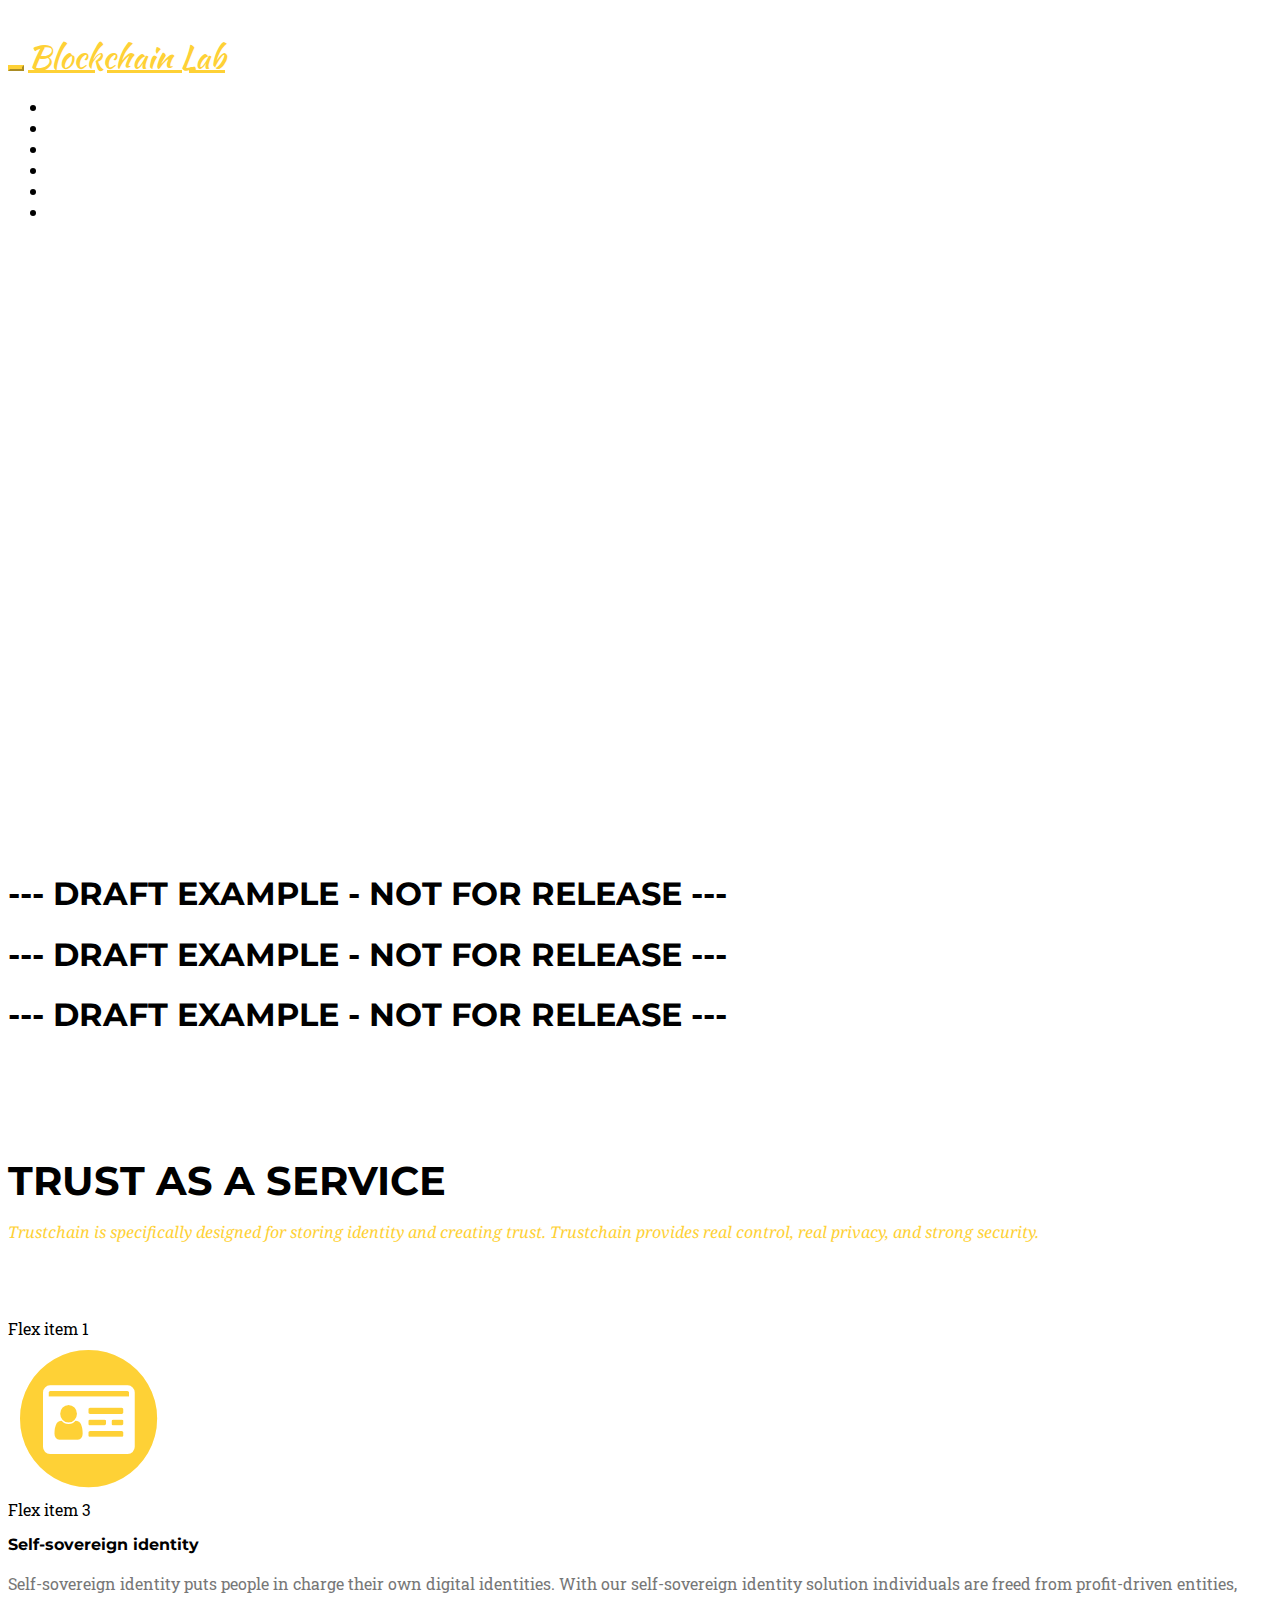
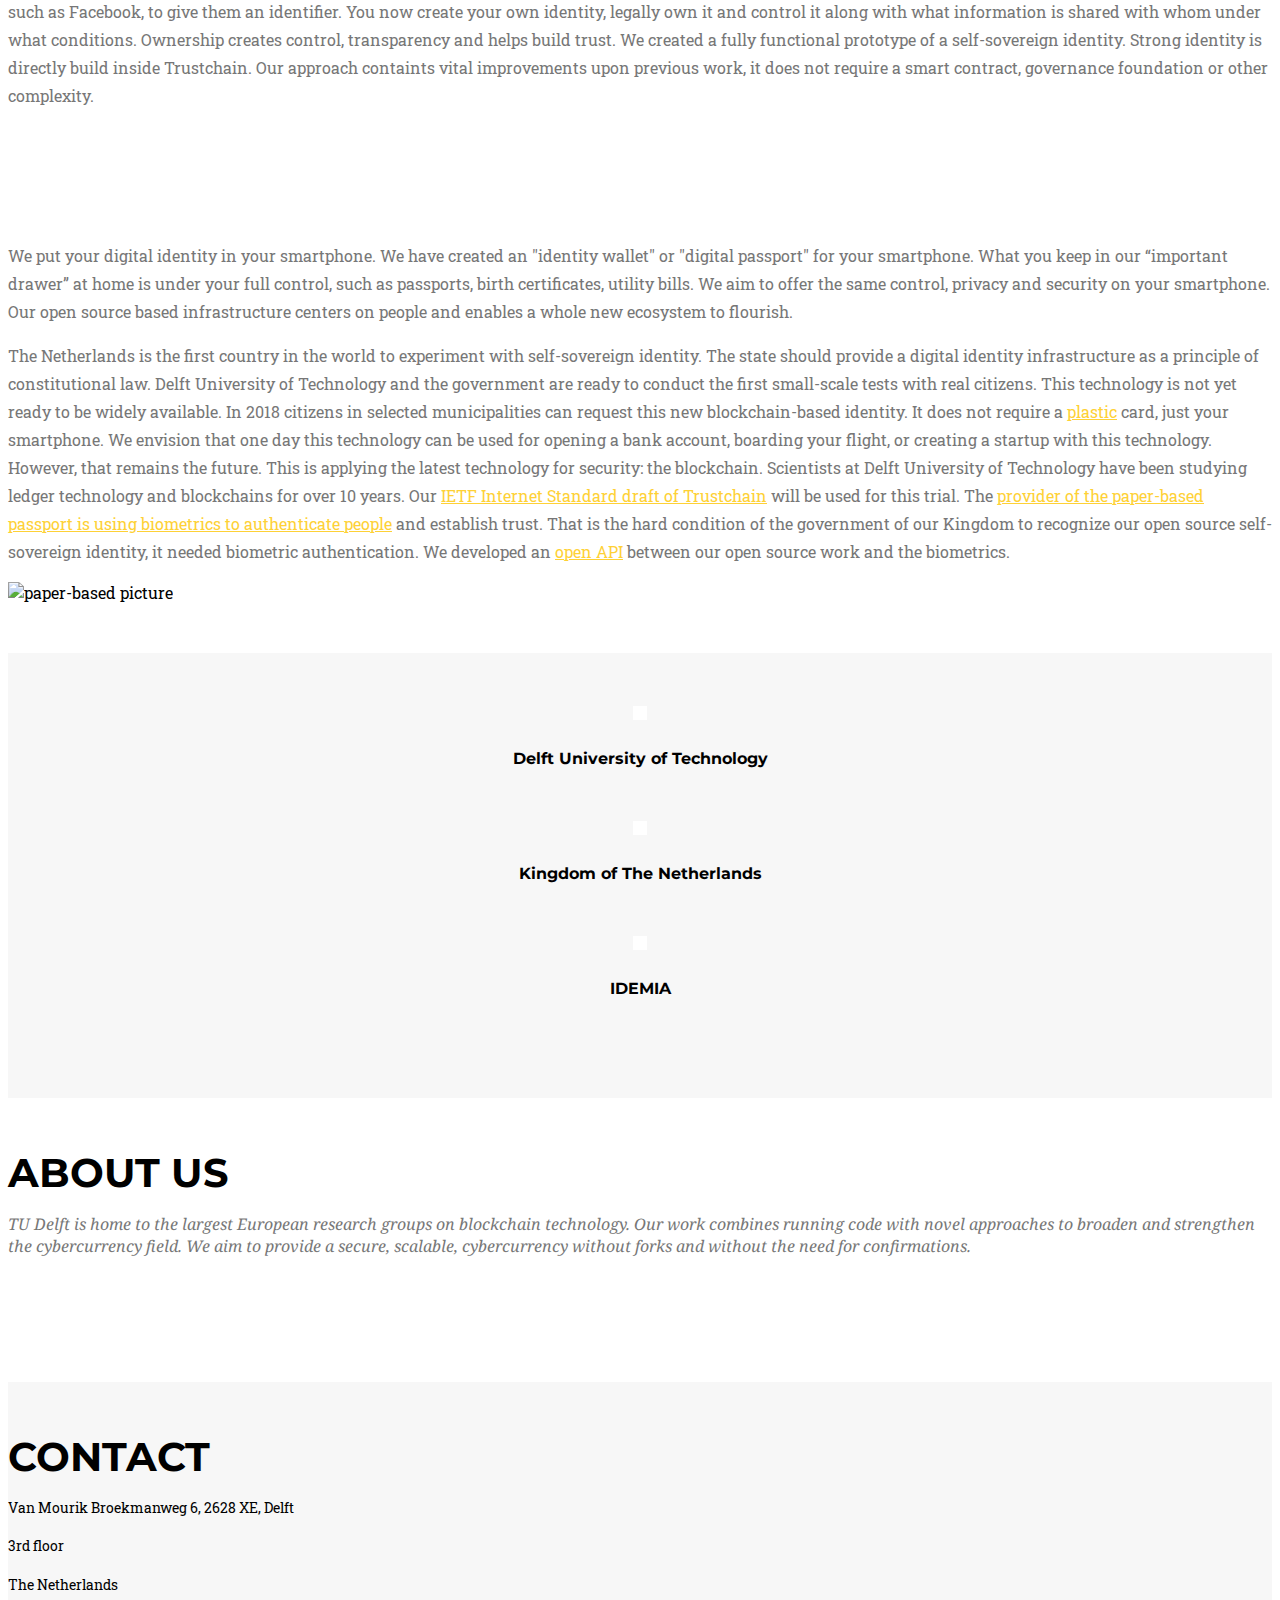
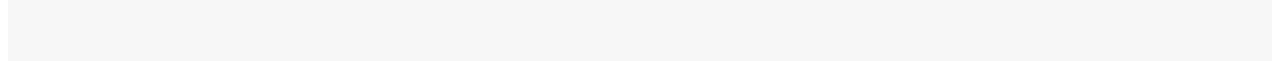
==== trust/index.html @ 20be43c3 "ID card" ====
<!DOCTYPE html>
<html lang="en">

<head>

    <meta charset="utf-8">
    <meta http-equiv="X-UA-Compatible" content="IE=edge">
    <meta name="viewport" content="width=device-width, initial-scale=1">
    <meta name="description" content="">
    <meta name="author" content="Johan Pouwelse" >

    <title>Blockchain-Lab</title>

    <!-- Bootstrap Core CSS -->
    <link href="../css/bootstrap.min.css" rel="stylesheet">

    <!-- Custom CSS -->
    <link href="../css/agency.css" rel="stylesheet">
    <link href="../css/custom.css" rel="stylesheet">

    <!-- Custom Fonts -->
    <!-- Manually upgraded to 4.6 by replacing /4.1.0/ -->
    <link href="http://maxcdn.bootstrapcdn.com/font-awesome/4.7.0/css/font-awesome.min.css" rel="stylesheet" type="text/css">
    <link href="http://fonts.googleapis.com/css?family=Montserrat:400,700" rel="stylesheet" type="text/css">
    <link href='http://fonts.googleapis.com/css?family=Kaushan+Script' rel='stylesheet' type='text/css'>
    <link href='http://fonts.googleapis.com/css?family=Droid+Serif:400,700,400italic,700italic' rel='stylesheet' type='text/css'>
    <link href='http://fonts.googleapis.com/css?family=Roboto+Slab:400,100,300,700' rel='stylesheet' type='text/css'>

    <!-- HTML5 Shim and Respond.js IE8 support of HTML5 elements and media queries -->
    <!-- WARNING: Respond.js doesn't work if you view the page via file:// -->
    <!--[if lt IE 9]>
        <script src="https://oss.maxcdn.com/libs/html5shiv/3.7.0/html5shiv.js"></script>
        <script src="https://oss.maxcdn.com/libs/respond.js/1.4.2/respond.min.js"></script>
    <![endif]-->

</head>

<body id="page-top" class="index">

    <!-- Navigation -->
    <nav class="navbar navbar-default navbar-fixed-top">
        <div class="container">
            <!-- Brand and toggle get grouped for better mobile display -->
            <div class="navbar-header page-scroll">
                <button type="button" class="navbar-toggle" data-toggle="collapse" data-target="#bs-example-navbar-collapse-1">
                    <span class="sr-only">Toggle navigation</span>
                    <span class="icon-bar"></span>
                    <span class="icon-bar"></span>
                    <span class="icon-bar"></span>
                </button>
                <a class="navbar-brand page-scroll" href="#page-top">Blockchain Lab</a>
            </div>

            <!-- Collect the nav links, forms, and other content for toggling -->
            <div class="collapse navbar-collapse" id="bs-example-navbar-collapse-1">
                <ul class="nav navbar-nav navbar-right">
                    <li class="hidden">
                        <a href="#page-top"></a>
                    </li>
                    <li>
                        <a class="page-scroll" href="#blockchain">Blockchain</a>
                    </li>
                    <li>
                        <a class="page-scroll" href="#aboutus">About Us</a>
                    </li>
                    <li>
                        <a class="page-scroll" href="#team">The Team</a>
                    </li>
                    <li>
                        <a class="page-scroll" href="#publications">Publications</a>
                    </li>
                    <li>
                        <a class="page-scroll" href="#contact">Contact</a>
                    </li>
                </ul>
            </div>
            <!-- /.navbar-collapse -->
        </div>
        <!-- /.container-fluid -->
    </nav>

    <!-- Header -->
    <header>
        <div class="container">
            <div class="intro-text">
                <div class="intro-heading">Blockchain Lab</div>
                <div class="intro-lead-in">Delft University of Technology, The Netherlands</div>
                <div class="intro-lead-in intro-lead-in-last">Established 29 August 2007</div>
            </div>
        </div>
    </header>

            <!-- About us Section -->
    <section id="aboutus">
        <div class="container">
            <div class="row">
                <div class="col-lg-12 text-center">
                   <h1 class="section-heading">--- DRAFT example - NOT FOR RELEASE ---</h1>
                   <h1 class="section-heading">--- DRAFT example - NOT FOR RELEASE ---</h1>
                   <h1 class="section-heading">--- DRAFT example - NOT FOR RELEASE ---</h1>  <!-- Because 3x is always better ! -->

                </div>
            </div>
        </div>
    </section>
    
    <!-- Services Section -->
    <section id="identity">
        <div class="container">
            <div class="row">
                <div class="col-lg-12 text-center">
                    <h2 class="section-heading">Trust as a service</h2>
                    <h3 class="section-subheading text-primary">Trustchain is specifically designed for storing identity and creating trust. Trustchain provides real control, real privacy, and strong security. </h3>
                </div>
            </div>
            <div class="row text-center">
                <div class="col-md-6">
                    <div class="d-flex flex-column">
                        <div class="p-2">Flex item 1</div>
                                            <span class="fa-stack fa-5x">
                                                 <i class="fa fa-circle fa-stack-2x text-primary"></i>
                                                 <i class="fa fa-id-card fa-stack-1x fa-inverse"></i>
                                            </span>
                        <div class="p-2">Flex item 3</div>
                    </div>
                </div>
                <div class="col-md-6">
                    <h4 class="service-heading">Self-sovereign identity</h4>
                    <p class="large text-muted">
                           Self-sovereign identity puts people in charge their own digital identities. With our self-sovereign identity solution individuals are freed from profit-driven entities, such as Facebook, to give them an identifier. You now create your own identity, legally own it and control it along with what information is shared with whom under what conditions. Ownership creates control, transparency and helps build trust. We created a fully functional prototype of a self-sovereign identity. Strong identity is directly build inside Trustchain. Our approach containts vital improvements upon previous work, it does not require a smart contract, governance foundation or other complexity.
                    </p>
                </div>
            </div>
        </div>
    </section>

    <!-- Main story Section -->
    <section id="aboutus">
        <div class="container">
            <div class="row">
                <div class="col-lg-12 text-center">
                   <div class="col-lg-12 text-center">
                       <p class="large text-muted">We put your digital identity in your smartphone. We have created an "identity wallet" or "digital passport" for your smartphone. What you keep in our “important drawer” at home is under your full control, such as passports, birth certificates, utility bills. We aim to offer the same control, privacy and security on your smartphone. Our open source based infrastructure centers on people and enables a whole new ecosystem to flourish.</p>
                       <p class="large text-muted">
                           The Netherlands is the first country in the world to experiment with self-sovereign identity.
                           The state should provide a digital identity infrastructure as a principle of constitutional law.
                           Delft University of Technology and the government are ready to conduct the first small-scale tests with real citizens.
                           This technology is not yet ready to be widely available. In 2018 citizens in selected municipalities can request this new blockchain-based identity. It does not require a <a href="https://en.wikipedia.org/wiki/Estonian_ID_card">plastic</a> card, just your smartphone. We envision that one day this technology can be used for opening a bank account, boarding your flight, or creating a startup with this technology. However, that remains the future.
                           
                            This is applying the latest technology for security: the blockchain. Scientists at Delft University of Technology have been studying ledger technology and blockchains for over 10 years. Our <a href="https://tools.ietf.org/id/draft-pouwelse-trustchain-00.html">IETF Internet Standard draft of Trustchain</a> will be used for this trial.<!-- Too much tech details.. ! -->
                            
                            The <a href="https://www.morpho.com/en/country/morpho-netherlands">provider of the paper-based passport is using biometrics to authenticate people</a> and establish trust. That is the hard condition of the government of our Kingdom to recognize our open source self-sovereign identity, it needed biometric authentication. We developed an <a href="https://github.com/Tribler/py-ipv8/issues/74">open API</a> between our open source work and the biometrics.
                            </p>
                      <div class="col-lg-12 text-center">
                          <img class="img-responsive img-centered" src="../img/passport_demo.png" alt="paper-based picture">
                      </div>                       
                   </div>
                </div>
            </div>
        </div>
    </section>

        <!-- logo Section -->
    <section id="team" class="bg-light-gray">
        <div class="container">
             <div class="row">
                <div class="col-sm-4">
                    <div class="team-member">
                        <img src="https://d1rkab7tlqy5f1.cloudfront.net/Websections/TU%20Delft%20Huisstijl/TU_Delft_logo_RGB.png" class="img-responsive" width="100%" alt="">
                        <h4>Delft University of Technology</h4>
                    </div>
                </div>
                <div class="col-sm-4">
                    <div class="team-member">
                        <img src="https://www.government.nl/binaries/content/gallery/government/channel-afbeeldingen/logos/logo-ro-eng.svg" class="img-responsive" width="100%" alt="">
                        <h4>Kingdom of The Netherlands</h4>
                    </div>
                </div>
                <div class="col-sm-4">
                    <div class="team-member">
                        <img src="https://www.morpho.com/sites/morpho/files/idemia-logo.png" class="img-responsive" width="100%" alt="">
                        <h4>IDEMIA</h4>
                    </div>
                </div>
            </div>
        </div>
    </section>        
    <!-- Services Section -->
    <section id="blockchain">
        <div class="container">
            <div class="row">
                <div class="col-lg-12 text-center">
                    <h2 class="section-heading">About us</h2>
                    <h3 class="section-subheading text-muted">TU Delft is home to the largest European research groups on blockchain technology. 
                    Our work combines running code with novel approaches to broaden and strengthen the cybercurrency field.
                    We aim to provide a secure, scalable, cybercurrency without forks and without the need for confirmations. </h3>
                </div>
            </div>
        </div>
    </section>


    <section id="contact" class="bg-light-gray">
        <div class="container">
            <div class="row">
                <div class="col-lg-12 text-center">
                    <h2 class="section-heading">Contact</h2>
                    <p>Van Mourik Broekmanweg 6, 2628 XE, Delft</p>
                    <p>3rd floor</p>
                    <p>The Netherlands</p>
                    <!--<h3 class="section-subheading text-muted">The following people support the Blockchain Lab.</h3> -->
                </div>
            </div>
        </div>
    </section>

</body>

</html>
---- css/agency.css ----
/*!
 * Agency v0.0.1 (http://startbootstrap.com)
 * Copyright 2014 Start Bootstrap
 * Licensed under Apache 2.0 (https://github.com/IronSummitMedia/startbootstrap/blob/gh-pages/LICENSE)
 */

body {
  overflow-x: hidden;
  font-family: "Roboto Slab", "Helvetica Neue", Helvetica, Arial, sans-serif;
}
.text-muted {
  color: #777777;
}
.text-primary {
  color: #fed136;
}
p {
  font-size: 14px;
  line-height: 1.75;
}
p.large {
  font-size: 16px;
}
a,
a:hover,
a:focus,
a:active,
a.active {
  outline: none;
}
a {
  color: #fed136;
}
a:hover,
a:focus,
a:active,
a.active {
  color: #fec503;
}
h1,
h2,
h3,
h4,
h5,
h6 {
  font-family: "Montserrat", "Helvetica Neue", Helvetica, Arial, sans-serif;
  text-transform: uppercase;
  font-weight: 700;
}
.img-centered {
  margin: 0 auto;
}
.bg-light-gray {
  background-color: #f7f7f7;
}
.bg-darkest-gray {
  background-color: #222222;
}
.btn-primary {
  color: #ffffff;
  background-color: #fed136;
  border-color: #fed136;
  font-family: "Montserrat", "Helvetica Neue", Helvetica, Arial, sans-serif;
  text-transform: uppercase;
  font-weight: 700;
}
.btn-primary:hover,
.btn-primary:focus,
.btn-primary:active,
.btn-primary.active,
.open .dropdown-toggle.btn-primary {
  color: #ffffff;
  background-color: #fec503;
  border-color: #f6bf01;
}
.btn-primary:active,
.btn-primary.active,
.open .dropdown-toggle.btn-primary {
  background-image: none;
}
.btn-primary.disabled,
.btn-primary[disabled],
fieldset[disabled] .btn-primary,
.btn-primary.disabled:hover,
.btn-primary[disabled]:hover,
fieldset[disabled] .btn-primary:hover,
.btn-primary.disabled:focus,
.btn-primary[disabled]:focus,
fieldset[disabled] .btn-primary:focus,
.btn-primary.disabled:active,
.btn-primary[disabled]:active,
fieldset[disabled] .btn-primary:active,
.btn-primary.disabled.active,
.btn-primary[disabled].active,
fieldset[disabled] .btn-primary.active {
  background-color: #fed136;
  border-color: #fed136;
}
.btn-primary .badge {
  color: #fed136;
  background-color: #ffffff;
}
.btn-xl {
  color: #ffffff;
  background-color: #fed136;
  border-color: #fed136;
  font-family: "Montserrat", "Helvetica Neue", Helvetica, Arial, sans-serif;
  text-transform: uppercase;
  font-weight: 700;
  border-radius: 3px;
  font-size: 18px;
  padding: 20px 40px;
}
.btn-xl:hover,
.btn-xl:focus,
.btn-xl:active,
.btn-xl.active,
.open .dropdown-toggle.btn-xl {
  color: #ffffff;
  background-color: #fec503;
  border-color: #f6bf01;
}
.btn-xl:active,
.btn-xl.active,
.open .dropdown-toggle.btn-xl {
  background-image: none;
}
.btn-xl.disabled,
.btn-xl[disabled],
fieldset[disabled] .btn-xl,
.btn-xl.disabled:hover,
.btn-xl[disabled]:hover,
fieldset[disabled] .btn-xl:hover,
.btn-xl.disabled:focus,
.btn-xl[disabled]:focus,
fieldset[disabled] .btn-xl:focus,
.btn-xl.disabled:active,
.btn-xl[disabled]:active,
fieldset[disabled] .btn-xl:active,
.btn-xl.disabled.active,
.btn-xl[disabled].active,
fieldset[disabled] .btn-xl.active {
  background-color: #fed136;
  border-color: #fed136;
}
.btn-xl .badge {
  color: #fed136;
  background-color: #ffffff;
}
.navbar-default {
  background-color: #222222;
  border-color: transparent;
}
.navbar-default .navbar-brand {
  color: #fed136;
  font-family: "Kaushan Script", "Helvetica Neue", Helvetica, Arial, cursive;
}
.navbar-default .navbar-brand:hover,
.navbar-default .navbar-brand:focus,
.navbar-default .navbar-brand:active,
.navbar-default .navbar-brand.active {
  color: #fec503;
}
.navbar-default .navbar-collapse {
  border-color: rgba(255, 255, 255, 0.02);
}
.navbar-default .navbar-toggle {
  background-color: #fed136;
  border-color: #fed136;
}
.navbar-default .navbar-toggle .icon-bar {
  background-color: white;
}
.navbar-default .navbar-toggle:hover,
.navbar-default .navbar-toggle:focus {
  background-color: #fed136;
}
.navbar-default .nav li a {
  font-family: "Montserrat", "Helvetica Neue", Helvetica, Arial, sans-serif;
  text-transform: uppercase;
  font-weight: 400;
  letter-spacing: 1px;
  color: white;
}
.navbar-default .nav li a:hover,
.navbar-default .nav li a:focus {
  color: #fed136;
  outline: none;
}
.navbar-default .navbar-nav > .active > a {
  border-radius: 0;
  color: white;
  background-color: #fed136;
}
.navbar-default .navbar-nav > .active > a:hover,
.navbar-default .navbar-nav > .active > a:focus {
  color: white;
  background-color: #fec503;
}
@media (min-width: 768px) {
  .navbar-default {
    background-color: transparent;
    padding: 25px 0;
    -webkit-transition: padding 0.3s;
    -moz-transition: padding 0.3s;
    transition: padding 0.3s;
    border: none;
  }
  .navbar-default .navbar-brand {
    font-size: 2em;
    -webkit-transition: all 0.3s;
    -moz-transition: all 0.3s;
    transition: all 0.3s;
  }
  .navbar-default .navbar-nav > .active > a {
    border-radius: 3px;
  }
  .navbar-default.navbar-shrink {
    background-color: #222222;
    padding: 10px 0;
  }
  .navbar-default.navbar-shrink .navbar-brand {
    font-size: 1.5em;
  }
}
header {
  background-image: url('../img/header-bg.jpg');
  background-repeat: none;
  background-attachment: scroll;
  background-position: center center;
  -webkit-background-size: cover;
  -moz-background-size: cover;
  background-size: cover;
  -o-background-size: cover;
  text-align: center;
  color: white;
/*!  Bang, just hardcode it for now at 540px */
  height: 540px;
}
header .intro-text {
  padding-top: 100px;
  padding-bottom: 50px;
}
header .intro-text .intro-lead-in {
  font-family: "Droid Serif", "Helvetica Neue", Helvetica, Arial, sans-serif;
  font-style: italic;
  font-size: 22px;
  line-height: 22px;
  margin-bottom: 25px;
}
header .intro-text .intro-heading {
  font-family: "Montserrat", "Helvetica Neue", Helvetica, Arial, sans-serif;
  text-transform: uppercase;
  font-weight: 700;
  font-size: 50px;
  line-height: 50px;
  margin-bottom: 25px;
}
@media (min-width: 768px) {
  header .intro-text {
    padding-top: 300px;
    padding-bottom: 200px;
  }
  header .intro-text .intro-lead-in {
    font-family: "Droid Serif", "Helvetica Neue", Helvetica, Arial, sans-serif;
    font-style: italic;
    font-size: 40px;
    line-height: 40px;
    margin-bottom: 25px;
  }
  header .intro-text .intro-heading {
    font-family: "Montserrat", "Helvetica Neue", Helvetica, Arial, sans-serif;
    text-transform: uppercase;
    font-weight: 700;
    font-size: 75px;
    line-height: 75px;
    margin-bottom: 50px;
  }
}
section {
  padding: 100px 0;
}
section h2.section-heading {
  font-size: 40px;
  margin-top: 0;
  margin-bottom: 15px;
}
section h3.section-subheading {
  font-size: 16px;
  font-family: "Droid Serif", "Helvetica Neue", Helvetica, Arial, sans-serif;
  text-transform: none;
  font-style: italic;
  font-weight: 400;
  margin-bottom: 75px;
}
@media (min-width: 768px) {
  section {
    padding: 150px 0;
  }
}
.service-heading {
  margin: 15px 0;
  text-transform: none;
}
#portfolio .portfolio-item {
  margin: 0 0 15px;
  right: 0;
}
#portfolio .portfolio-item .portfolio-link {
  display: block;
  position: relative;
  max-width: 400px;
  margin: 0 auto;
}
#portfolio .portfolio-item .portfolio-link .portfolio-hover {
  background: rgba(254, 209, 54, 0.9);
  position: absolute;
  width: 100%;
  height: 100%;
  opacity: 0;
  transition: all ease 0.5s;
  -webkit-transition: all ease 0.5s;
  -moz-transition: all ease 0.5s;
}
#portfolio .portfolio-item .portfolio-link .portfolio-hover:hover {
  opacity: 1;
}
#portfolio .portfolio-item .portfolio-link .portfolio-hover .portfolio-hover-content {
  position: absolute;
  width: 100%;
  height: 20px;
  font-size: 20px;
  text-align: center;
  top: 50%;
  margin-top: -12px;
  color: white;
}
#portfolio .portfolio-item .portfolio-link .portfolio-hover .portfolio-hover-content i {
  margin-top: -12px;
}
#portfolio .portfolio-item .portfolio-link .portfolio-hover .portfolio-hover-content h3,
#portfolio .portfolio-item .portfolio-link .portfolio-hover .portfolio-hover-content h4 {
  margin: 0;
}
#portfolio .portfolio-item .portfolio-caption {
  max-width: 400px;
  margin: 0 auto;
  background-color: white;
  text-align: center;
  padding: 25px;
}
#portfolio .portfolio-item .portfolio-caption h4 {
  text-transform: none;
  margin: 0;
}
#portfolio .portfolio-item .portfolio-caption p {
  font-family: "Droid Serif", "Helvetica Neue", Helvetica, Arial, sans-serif;
  font-style: italic;
  font-size: 16px;
  margin: 0;
}
#portfolio * {
  z-index: 2;
}
@media (min-width: 767px) {
  #portfolio .portfolio-item {
    margin: 0 0 30px;
  }
}
.timeline {
  list-style: none;
  padding: 0;
  position: relative;
}
.timeline:before {
  top: 0;
  bottom: 0;
  position: absolute;
  content: "";
  width: 2px;
  background-color: #f1f1f1;
  left: 40px;
  margin-left: -1.5px;
}
.timeline > li {
  margin-bottom: 50px;
  position: relative;
  min-height: 50px;
}
.timeline > li:before,
.timeline > li:after {
  content: " ";
  display: table;
}
.timeline > li:after {
  clear: both;
}
.timeline > li .timeline-panel {
  width: 100%;
  float: right;
  padding: 0 20px 0 100px;
  position: relative;
  text-align: left;
}
.timeline > li .timeline-panel:before {
  border-left-width: 0;
  border-right-width: 15px;
  left: -15px;
  right: auto;
}
.timeline > li .timeline-panel:after {
  border-left-width: 0;
  border-right-width: 14px;
  left: -14px;
  right: auto;
}
.timeline > li .timeline-image {
  left: 0;
  margin-left: 0;
  width: 80px;
  height: 80px;
  position: absolute;
  z-index: 100;
  background-color: #fed136;
  color: white;
  border-radius: 100%;
  border: 7px solid #f1f1f1;
  text-align: center;
}
.timeline > li .timeline-image h4 {
  font-size: 10px;
  margin-top: 12px;
  line-height: 14px;
}
.timeline > li.timeline-inverted > .timeline-panel {
  float: right;
  text-align: left;
  padding: 0 20px 0 100px;
}
.timeline > li.timeline-inverted > .timeline-panel:before {
  border-left-width: 0;
  border-right-width: 15px;
  left: -15px;
  right: auto;
}
.timeline > li.timeline-inverted > .timeline-panel:after {
  border-left-width: 0;
  border-right-width: 14px;
  left: -14px;
  right: auto;
}
.timeline > li:last-child {
  margin-bottom: 0;
}
.timeline .timeline-heading h4 {
  margin-top: 0;
  color: inherit;
}
.timeline .timeline-heading h4.subheading {
  text-transform: none;
}
.timeline .timeline-body > p,
.timeline .timeline-body > ul {
  margin-bottom: 0;
}
@media (min-width: 768px) {
  .timeline:before {
    left: 50%;
  }
  .timeline > li {
    margin-bottom: 100px;
    min-height: 100px;
  }
  .timeline > li .timeline-panel {
    width: 41%;
    float: left;
    padding: 0 20px 20px 30px;
    text-align: right;
  }
  .timeline > li .timeline-image {
    width: 100px;
    height: 100px;
    left: 50%;
    margin-left: -50px;
  }
  .timeline > li .timeline-image h4 {
    font-size: 13px;
    margin-top: 16px;
    line-height: 18px;
  }
  .timeline > li.timeline-inverted > .timeline-panel {
    float: right;
    text-align: left;
    padding: 0 30px 20px 20px;
  }
}
@media (min-width: 992px) {
  .timeline > li {
    min-height: 150px;
  }
  .timeline > li .timeline-panel {
    padding: 0 20px 20px;
  }
  .timeline > li .timeline-image {
    width: 150px;
    height: 150px;
    margin-left: -75px;
  }
  .timeline > li .timeline-image h4 {
    font-size: 18px;
    margin-top: 30px;
    line-height: 26px;
  }
  .timeline > li.timeline-inverted > .timeline-panel {
    padding: 0 20px 20px;
  }
}
@media (min-width: 1200px) {
  .timeline > li {
    min-height: 170px;
  }
  .timeline > li .timeline-panel {
    padding: 0 20px 20px 100px;
  }
  .timeline > li .timeline-image {
    width: 170px;
    height: 170px;
    margin-left: -85px;
  }
  .timeline > li .timeline-image h4 {
    margin-top: 40px;
  }
  .timeline > li.timeline-inverted > .timeline-panel {
    padding: 0 100px 20px 20px;
  }
}
.team-member {
  text-align: center;
  margin-bottom: 50px;
}
.team-member img {
  margin: 0 auto;
  border: 7px solid white;
}
.team-member h4 {
  margin-top: 25px;
  margin-bottom: 0;
  text-transform: none;
}
.team-member p {
  margin-top: 0;
}
aside.clients img {
  margin: 50px auto;
}
section#contact .form-group {
  margin-bottom: 25px;
}
section#contact .form-group input,
section#contact .form-group textarea {
  padding: 20px;
}
section#contact .form-group input.form-control {
  height: auto;
}
section#contact .form-group textarea.form-control {
  height: 236px;
}
section#contact .form-control:focus {
  border-color: #fed136;
  box-shadow: none;
}
section#contact ::-webkit-input-placeholder {
  font-family: "Montserrat", "Helvetica Neue", Helvetica, Arial, sans-serif;
  text-transform: uppercase;
  font-weight: 700;
  color: #bbbbbb;
}
section#contact :-moz-placeholder {
  /* Firefox 18- */
  font-family: "Montserrat", "Helvetica Neue", Helvetica, Arial, sans-serif;
  text-transform: uppercase;
  font-weight: 700;
  color: #bbbbbb;
}
section#contact ::-moz-placeholder {
  /* Firefox 19+ */
  font-family: "Montserrat", "Helvetica Neue", Helvetica, Arial, sans-serif;
  text-transform: uppercase;
  font-weight: 700;
  color: #bbbbbb;
}
section#contact :-ms-input-placeholder {
  font-family: "Montserrat", "Helvetica Neue", Helvetica, Arial, sans-serif;
  text-transform: uppercase;
  font-weight: 700;
  color: #bbbbbb;
}
section#contact .text-danger {
  color: #e74c3c;
}
footer {
  padding: 25px 0;
  text-align: center;
}
footer span.copyright {
  line-height: 40px;
  font-family: "Montserrat", "Helvetica Neue", Helvetica, Arial, sans-serif;
  text-transform: uppercase;
  text-transform: none;
}
footer ul.quicklinks {
  margin-bottom: 0;
  line-height: 40px;
  font-family: "Montserrat", "Helvetica Neue", Helvetica, Arial, sans-serif;
  text-transform: uppercase;
  text-transform: none;
}
ul.social-buttons {
  margin-bottom: 0;
}
ul.social-buttons li a {
  display: block;
  background-color: #222222;
  height: 40px;
  width: 40px;
  border-radius: 100%;
  font-size: 20px;
  line-height: 40px;
  color: white;
  outline: none;
  -webkit-transition: all 0.3s;
  -moz-transition: all 0.3s;
  transition: all 0.3s;
}
ul.social-buttons li a:hover,
ul.social-buttons li a:focus,
ul.social-buttons li a:active {
  background-color: #fed136;
}
.btn:focus,
.btn:active,
.btn.active,
.btn:active:focus {
  outline: none;
}
.portfolio-modal .modal-content {
  border-radius: 0;
  background-clip: border-box;
  -webkit-box-shadow: none;
  box-shadow: none;
  border: none;
  min-height: 100%;
  padding: 100px 0;
  text-align: center;
}
.portfolio-modal .modal-content h2 {
  margin-bottom: 15px;
  font-size: 3em;
}
.portfolio-modal .modal-content p {
  margin-bottom: 30px;
}
.portfolio-modal .modal-content p.item-intro {
  margin: 20px 0 30px;
  font-family: "Droid Serif", "Helvetica Neue", Helvetica, Arial, sans-serif;
  font-style: italic;
  font-size: 16px;
}
.portfolio-modal .modal-content ul.list-inline {
  margin-bottom: 30px;
  margin-top: 0;
}
.portfolio-modal .modal-content img {
  margin-bottom: 30px;
}
.portfolio-modal .close-modal {
  position: absolute;
  width: 75px;
  height: 75px;
  background-color: transparent;
  top: 25px;
  right: 25px;
  cursor: pointer;
}
.portfolio-modal .close-modal:hover {
  opacity: 0.3;
}
.portfolio-modal .close-modal .lr {
  height: 75px;
  width: 1px;
  margin-left: 35px;
  background-color: #222222;
  transform: rotate(45deg);
  -ms-transform: rotate(45deg);
  /* IE 9 */
  -webkit-transform: rotate(45deg);
  /* Safari and Chrome */
  z-index: 1051;
}
.portfolio-modal .close-modal .lr .rl {
  height: 75px;
  width: 1px;
  background-color: #222222;
  transform: rotate(90deg);
  -ms-transform: rotate(90deg);
  /* IE 9 */
  -webkit-transform: rotate(90deg);
  /* Safari and Chrome */
  z-index: 1052;
}
::-moz-selection {
  text-shadow: none;
  background: #fed136;
}
::selection {
  text-shadow: none;
  background: #fed136;
}
img::selection {
  background: transparent;
}
img::-moz-selection {
  background: transparent;
}
body {
  webkit-tap-highlight-color: #fed136;
}
---- css/custom.css ----
section {
    padding-top: 50px;
    padding-bottom: 50px;
}
#team h2 {
    margin-top: 30px;
    margin-bottom: 50px;
}
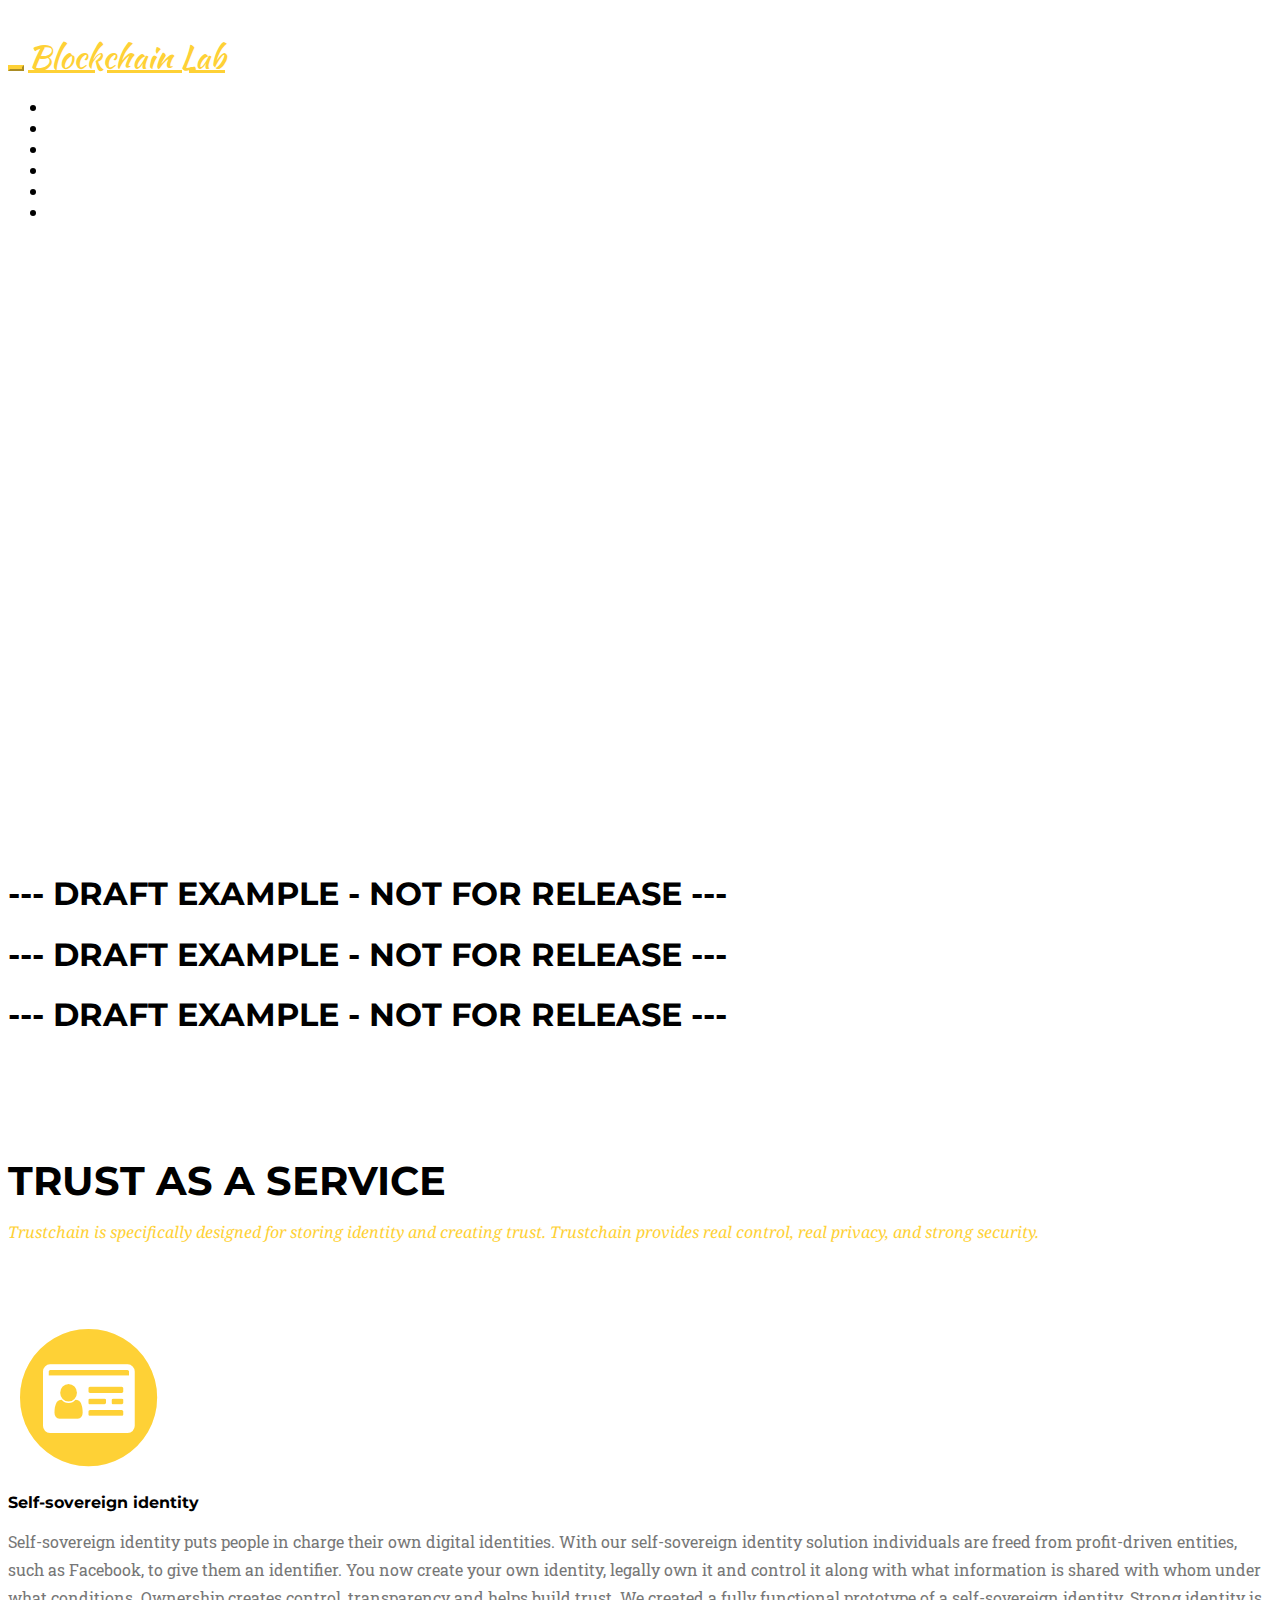
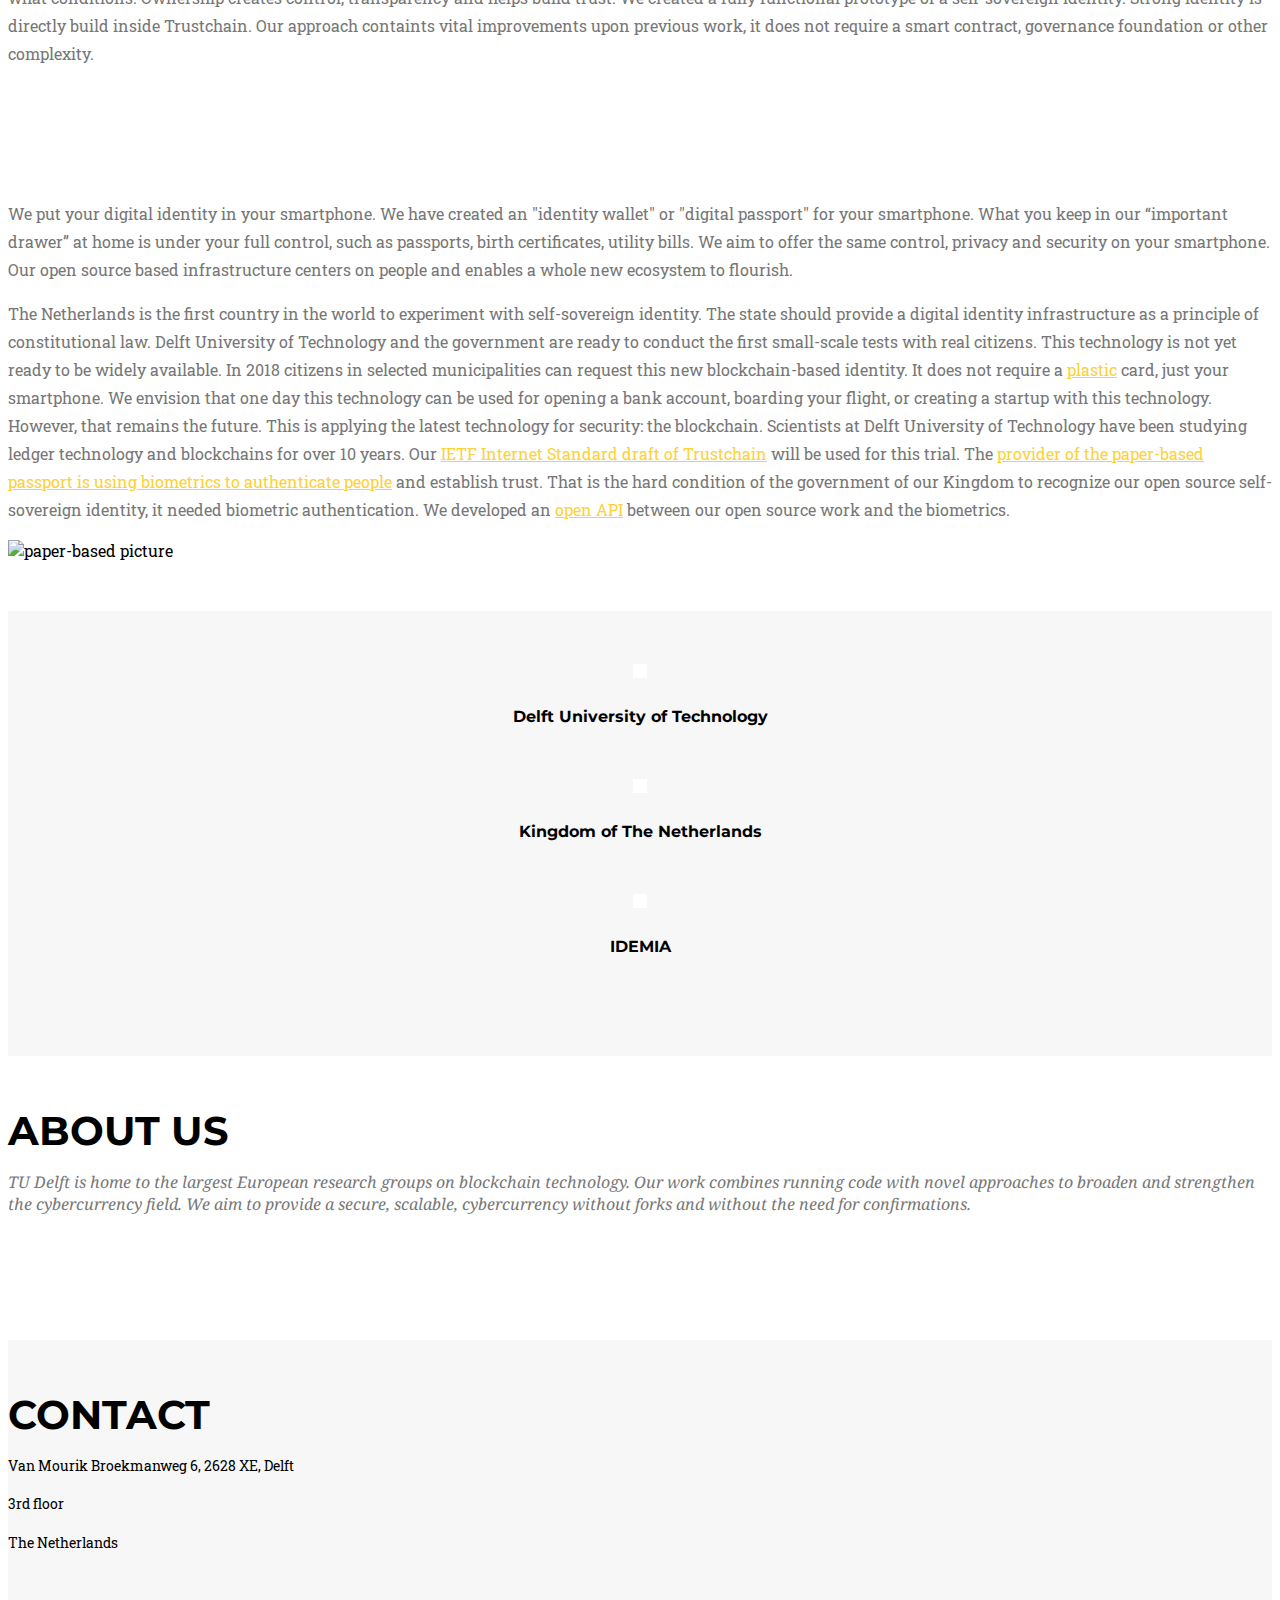
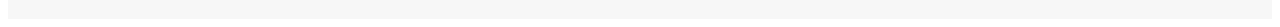
==== commit 5d936343: "centered" ====
--- a/trust/index.html
+++ b/trust/index.html
@@ -116,13 +116,11 @@
             </div>
             <div class="row text-center">
                 <div class="col-md-6">
-                    <div class="d-flex flex-column">
-                        <div class="p-2">Flex item 1</div>
+                    <div class="d-flex flex-column align-items-center">
                                             <span class="fa-stack fa-5x">
                                                  <i class="fa fa-circle fa-stack-2x text-primary"></i>
                                                  <i class="fa fa-id-card fa-stack-1x fa-inverse"></i>
                                             </span>
-                        <div class="p-2">Flex item 3</div>
                     </div>
                 </div>
                 <div class="col-md-6">
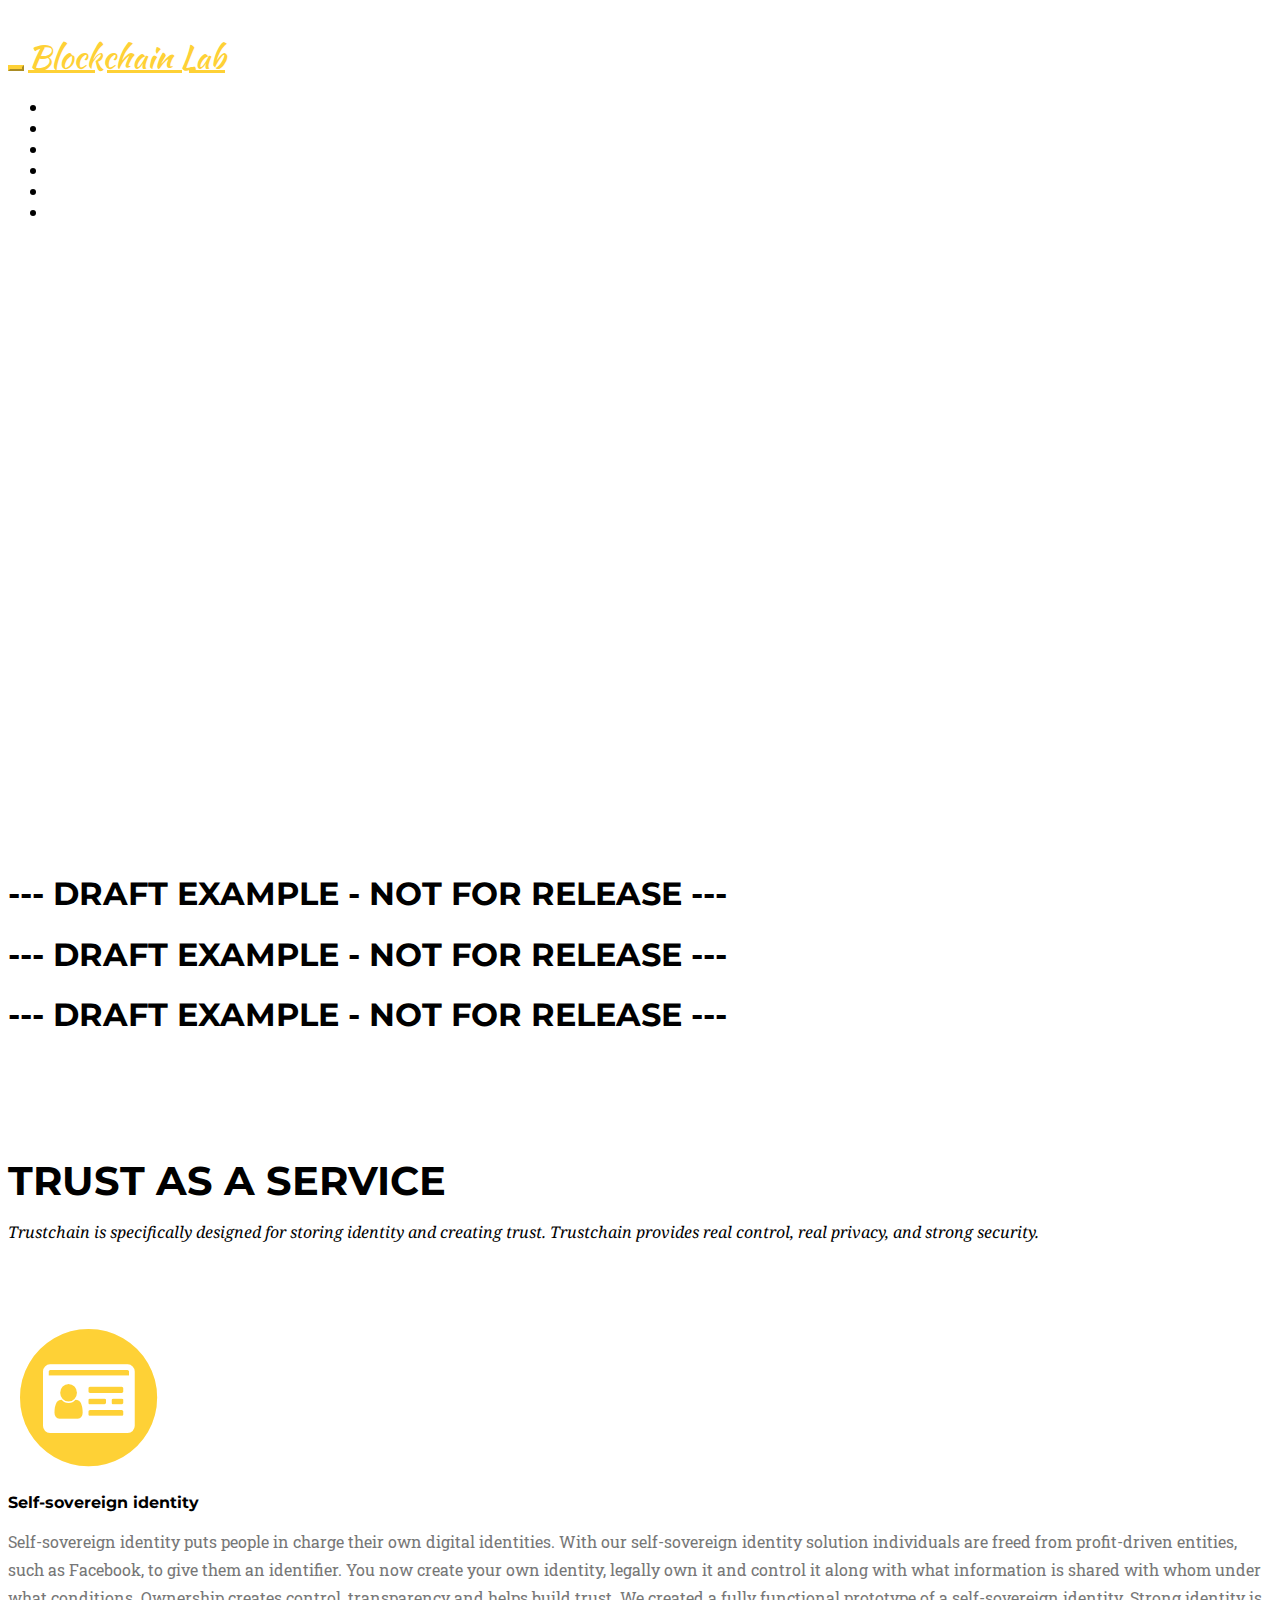
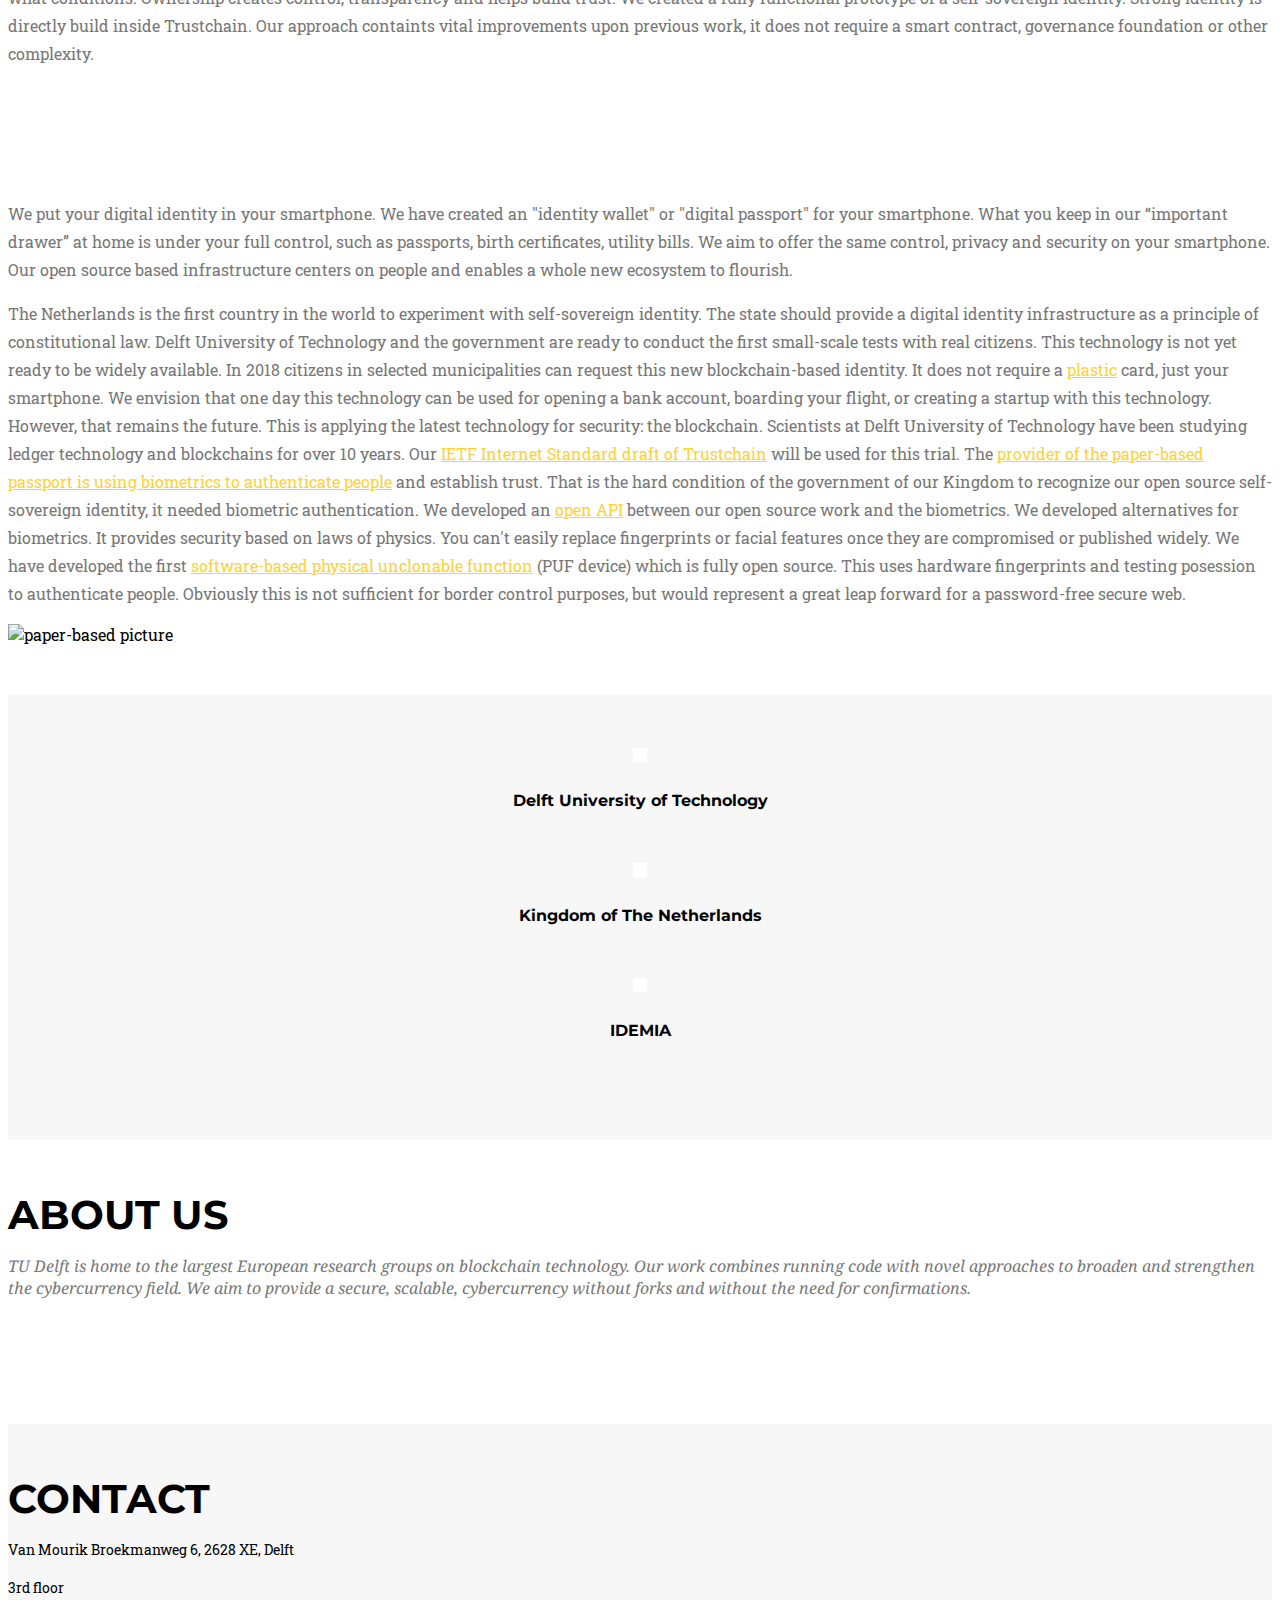
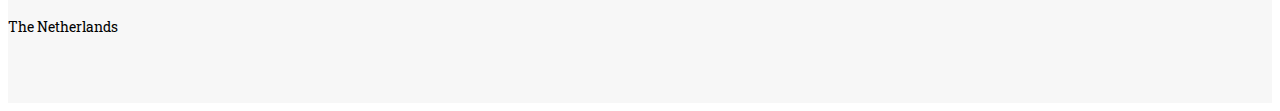
==== commit 13908abd: "Update index.html" ====
--- a/trust/index.html
+++ b/trust/index.html
@@ -10,7 +10,7 @@
     <meta name="description" content="">
     <meta name="author" content="Johan Pouwelse" >
 
-    <title>Blockchain-Lab</title>
+    <title>Blockchain-based identity with government support</title>
 
     <!-- Bootstrap Core CSS -->
     <link href="../css/bootstrap.min.css" rel="stylesheet">
@@ -20,7 +20,7 @@
     <link href="../css/custom.css" rel="stylesheet">
 
     <!-- Custom Fonts -->
-    <!-- Manually upgraded to 4.6 by replacing /4.1.0/ -->
+    <!-- Manually upgraded to 4.7 by replacing /4.1.0/ -->
     <link href="http://maxcdn.bootstrapcdn.com/font-awesome/4.7.0/css/font-awesome.min.css" rel="stylesheet" type="text/css">
     <link href="http://fonts.googleapis.com/css?family=Montserrat:400,700" rel="stylesheet" type="text/css">
     <link href='http://fonts.googleapis.com/css?family=Kaushan+Script' rel='stylesheet' type='text/css'>
@@ -111,17 +111,17 @@
             <div class="row">
                 <div class="col-lg-12 text-center">
                     <h2 class="section-heading">Trust as a service</h2>
-                    <h3 class="section-subheading text-primary">Trustchain is specifically designed for storing identity and creating trust. Trustchain provides real control, real privacy, and strong security. </h3>
-                </div>
-            </div>
-            <div class="row text-center">
+                    <h3 class="section-subheading text-danger">Trustchain is specifically designed for storing identity and creating trust. Trustchain provides real control, real privacy, and strong security. </h3>
+                </div>
+            </div>
+            <div class="row row-eq-height">
                 <div class="col-md-6">
-                    <div class="d-flex flex-column align-items-center">
-                                            <span class="fa-stack fa-5x">
+                         <div class="full-height">
+                                            <span class="fa-stack fa-5x icon-center">
                                                  <i class="fa fa-circle fa-stack-2x text-primary"></i>
                                                  <i class="fa fa-id-card fa-stack-1x fa-inverse"></i>
                                             </span>
-                    </div>
+                          </div>
                 </div>
                 <div class="col-md-6">
                     <h4 class="service-heading">Self-sovereign identity</h4>
@@ -134,12 +134,15 @@
     </section>
 
     <!-- Main story Section -->
-    <section id="aboutus">
-        <div class="container">
-            <div class="row">
-                <div class="col-lg-12 text-center">
-                   <div class="col-lg-12 text-center">
+    <section id="wallet">
+        <div class="container">
+            <div class="row">
+                <div class="col-md-6 text-center">
                        <p class="large text-muted">We put your digital identity in your smartphone. We have created an "identity wallet" or "digital passport" for your smartphone. What you keep in our “important drawer” at home is under your full control, such as passports, birth certificates, utility bills. We aim to offer the same control, privacy and security on your smartphone. Our open source based infrastructure centers on people and enables a whole new ecosystem to flourish.</p>
+                   </div>
+            </div>
+            <div class="row">
+                    <div class="col-md-6 text-center">
                        <p class="large text-muted">
                            The Netherlands is the first country in the world to experiment with self-sovereign identity.
                            The state should provide a digital identity infrastructure as a principle of constitutional law.
@@ -148,13 +151,15 @@
                            
                             This is applying the latest technology for security: the blockchain. Scientists at Delft University of Technology have been studying ledger technology and blockchains for over 10 years. Our <a href="https://tools.ietf.org/id/draft-pouwelse-trustchain-00.html">IETF Internet Standard draft of Trustchain</a> will be used for this trial.<!-- Too much tech details.. ! -->
                             
-                            The <a href="https://www.morpho.com/en/country/morpho-netherlands">provider of the paper-based passport is using biometrics to authenticate people</a> and establish trust. That is the hard condition of the government of our Kingdom to recognize our open source self-sovereign identity, it needed biometric authentication. We developed an <a href="https://github.com/Tribler/py-ipv8/issues/74">open API</a> between our open source work and the biometrics.
+                            The <a href="https://www.morpho.com/en/country/morpho-netherlands">provider of the paper-based passport is using biometrics to authenticate people</a> and establish trust. That is the hard condition of the government of our Kingdom to recognize our open source self-sovereign identity, it needed biometric authentication. We developed an <a href="https://github.com/Tribler/py-ipv8/issues/74">open API</a> between our open source work and the biometrics.                           
+                           We developed alternatives for biometrics. It provides security based on laws of physics. You can't easily replace fingerprints or facial features once they are compromised or published widely. We have developed the first <a href="https://www.google.nl/search?q=patent-free+puf">software-based physical unclonable function</a> (PUF device) which is fully open source. This uses hardware fingerprints and testing posession to authenticate people. Obviously this is not sufficient for border control purposes, but would represent a great leap forward for a password-free secure web.
                             </p>
-                      <div class="col-lg-12 text-center">
+                     </div>
+            </div>
+            <div class="row">
+                   <div class="col-lg-12 text-center">
                           <img class="img-responsive img-centered" src="../img/passport_demo.png" alt="paper-based picture">
-                      </div>                       
-                   </div>
-                </div>
+                   </div>                       
             </div>
         </div>
     </section>
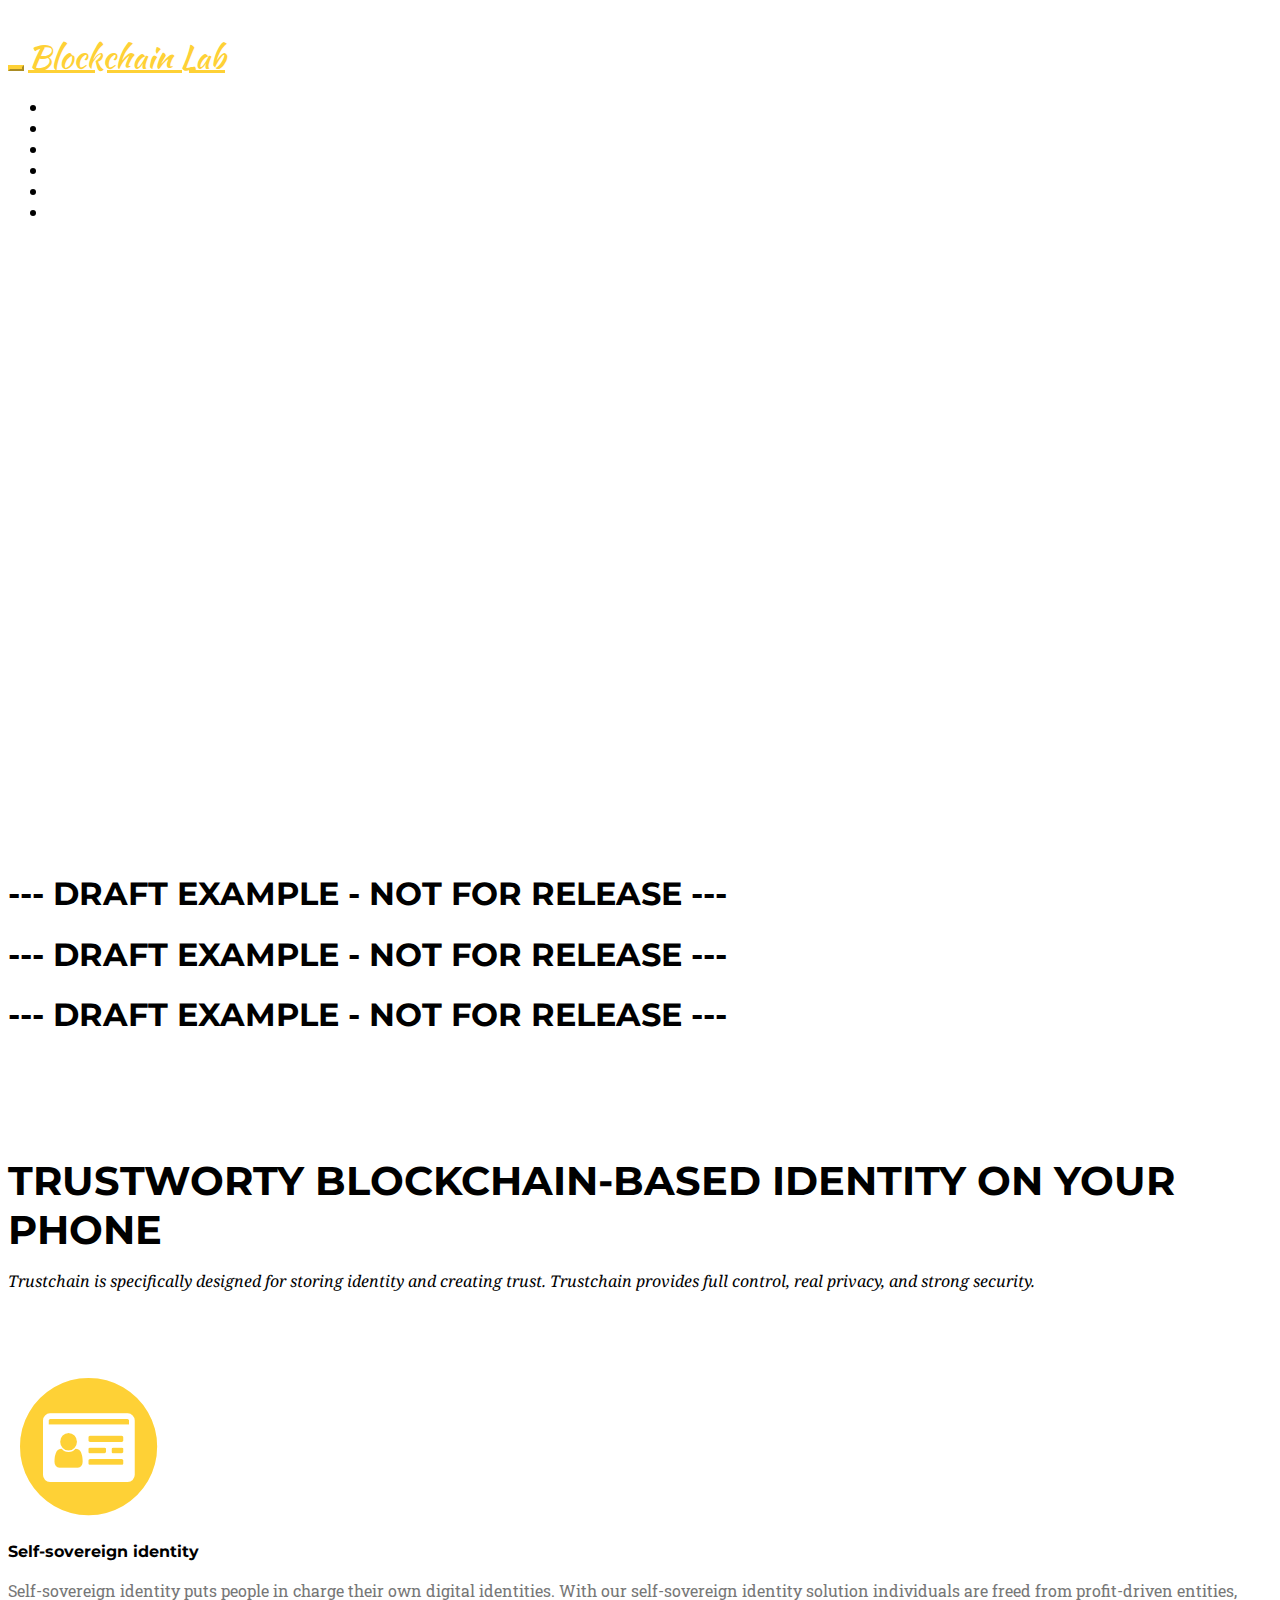
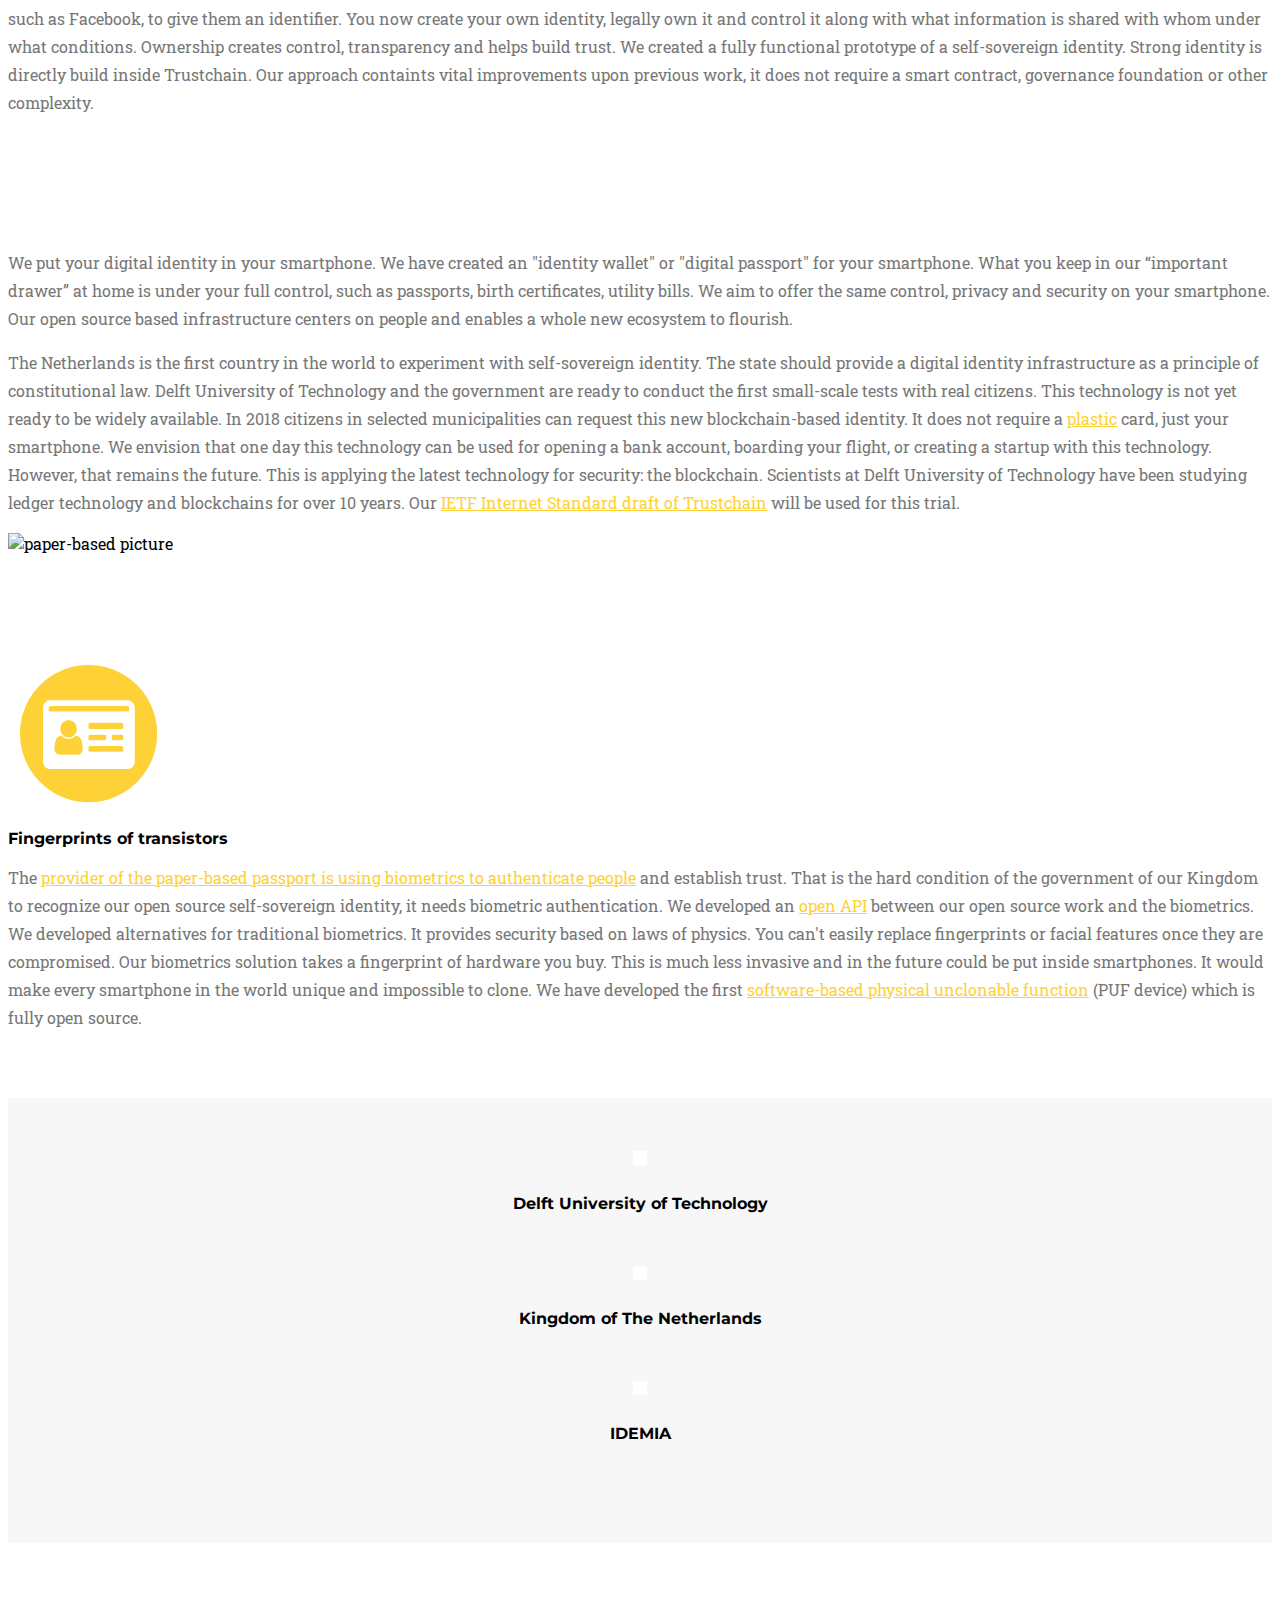
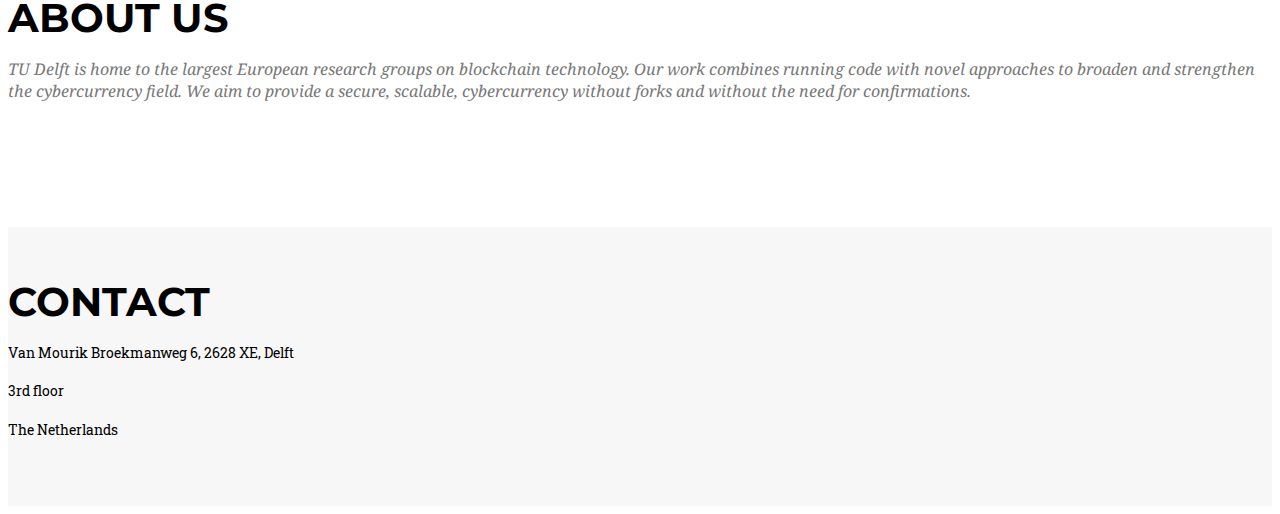
==== commit f43540d6: "split into columns and title change" ====
--- a/trust/index.html
+++ b/trust/index.html
@@ -110,8 +110,8 @@
         <div class="container">
             <div class="row">
                 <div class="col-lg-12 text-center">
-                    <h2 class="section-heading">Trust as a service</h2>
-                    <h3 class="section-subheading text-danger">Trustchain is specifically designed for storing identity and creating trust. Trustchain provides real control, real privacy, and strong security. </h3>
+                    <h2 class="section-heading">Trustworty blockchain-based identity on your phone</h2>
+                    <h3 class="section-subheading text-danger">Trustchain is specifically designed for storing identity and creating trust. Trustchain provides full control, real privacy, and strong security. </h3>
                 </div>
             </div>
             <div class="row row-eq-height">
@@ -149,10 +149,7 @@
                            Delft University of Technology and the government are ready to conduct the first small-scale tests with real citizens.
                            This technology is not yet ready to be widely available. In 2018 citizens in selected municipalities can request this new blockchain-based identity. It does not require a <a href="https://en.wikipedia.org/wiki/Estonian_ID_card">plastic</a> card, just your smartphone. We envision that one day this technology can be used for opening a bank account, boarding your flight, or creating a startup with this technology. However, that remains the future.
                            
-                            This is applying the latest technology for security: the blockchain. Scientists at Delft University of Technology have been studying ledger technology and blockchains for over 10 years. Our <a href="https://tools.ietf.org/id/draft-pouwelse-trustchain-00.html">IETF Internet Standard draft of Trustchain</a> will be used for this trial.<!-- Too much tech details.. ! -->
-                            
-                            The <a href="https://www.morpho.com/en/country/morpho-netherlands">provider of the paper-based passport is using biometrics to authenticate people</a> and establish trust. That is the hard condition of the government of our Kingdom to recognize our open source self-sovereign identity, it needed biometric authentication. We developed an <a href="https://github.com/Tribler/py-ipv8/issues/74">open API</a> between our open source work and the biometrics.                           
-                           We developed alternatives for biometrics. It provides security based on laws of physics. You can't easily replace fingerprints or facial features once they are compromised or published widely. We have developed the first <a href="https://www.google.nl/search?q=patent-free+puf">software-based physical unclonable function</a> (PUF device) which is fully open source. This uses hardware fingerprints and testing posession to authenticate people. Obviously this is not sufficient for border control purposes, but would represent a great leap forward for a password-free secure web.
+                            This is applying the latest technology for security: the blockchain. Scientists at Delft University of Technology have been studying ledger technology and blockchains for over 10 years. Our <a href="https://tools.ietf.org/id/draft-pouwelse-trustchain-01.html">IETF Internet Standard draft of Trustchain</a> will be used for this trial.<!-- Too much tech details.. ! -->
                             </p>
                      </div>
             </div>
@@ -160,6 +157,28 @@
                    <div class="col-lg-12 text-center">
                           <img class="img-responsive img-centered" src="../img/passport_demo.png" alt="paper-based picture">
                    </div>                       
+            </div>
+        </div>
+    </section>
+
+    <section id="biometrics">
+        <div class="container">
+            <div class="row row-eq-height">
+                <div class="col-md-6">
+                         <div class="full-height">
+                                            <span class="fa-stack fa-5x icon-center">
+                                                 <i class="fa fa-circle fa-stack-2x text-primary"></i>
+                                                 <i class="fa fa-id-card fa-stack-1x fa-inverse"></i>
+                                            </span>
+                          </div>
+                </div>
+                <div class="col-md-6">
+                    <h4 class="service-heading">Fingerprints of transistors</h4>
+                    <p class="large text-muted">
+                            The <a href="https://www.morpho.com/en/country/morpho-netherlands">provider of the paper-based passport is using biometrics to authenticate people</a> and establish trust. That is the hard condition of the government of our Kingdom to recognize our open source self-sovereign identity, it needs biometric authentication. We developed an <a href="https://github.com/Tribler/py-ipv8/issues/74">open API</a> between our open source work and the biometrics.                           
+                           We developed alternatives for traditional biometrics. It provides security based on laws of physics. You can't easily replace fingerprints or facial features once they are compromised. Our biometrics solution takes a fingerprint of hardware you buy. This is much less invasive and in the future could be put inside smartphones. It would make every smartphone in the world unique and impossible to clone. We have developed the first <a href="https://www.google.nl/search?q=patent-free+puf">software-based physical unclonable function</a> (PUF device) which is fully open source.
+                    </p>
+                </div>
             </div>
         </div>
     </section>
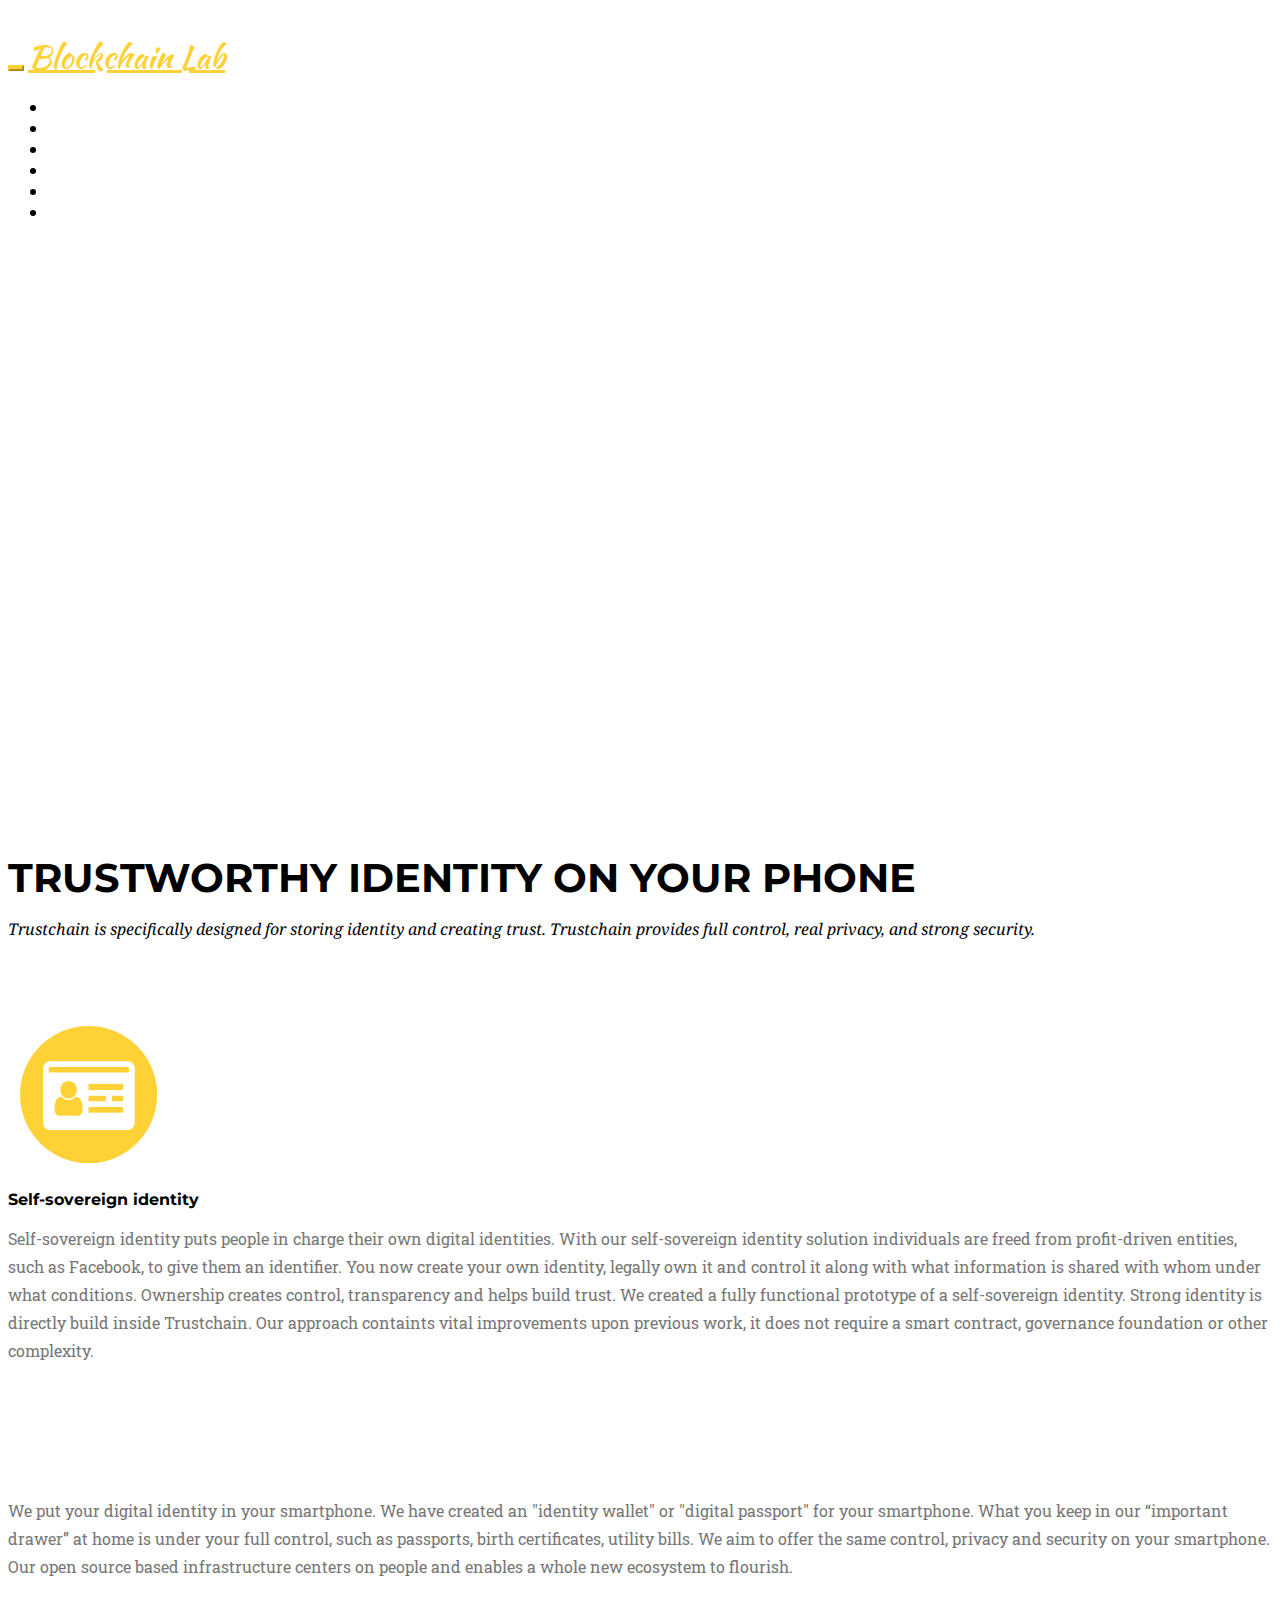
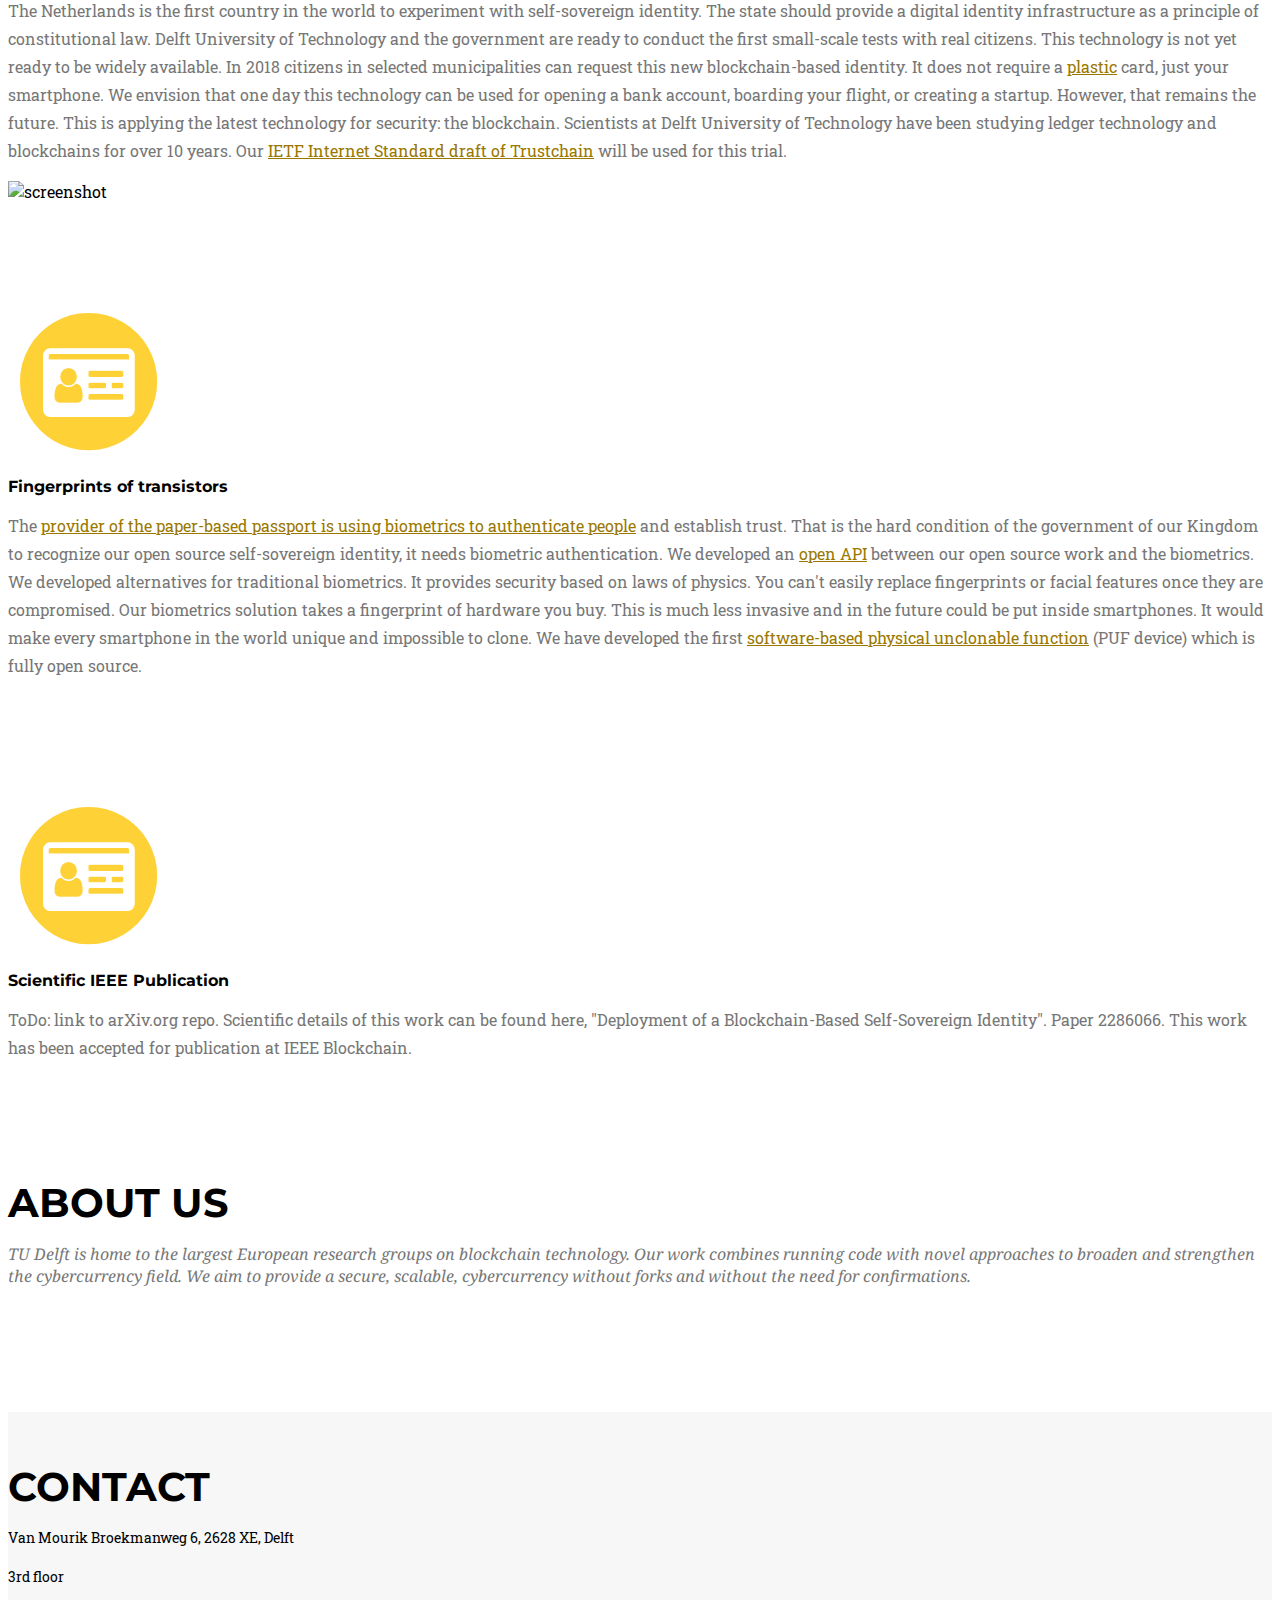
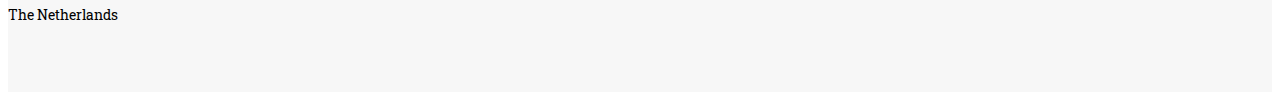
==== commit 78f393af: "IEEE placeholder" ====
--- a/trust/index.html
+++ b/trust/index.html
@@ -90,27 +90,13 @@
             </div>
         </div>
     </header>
-
-            <!-- About us Section -->
-    <section id="aboutus">
-        <div class="container">
-            <div class="row">
-                <div class="col-lg-12 text-center">
-                   <h1 class="section-heading">--- DRAFT example - NOT FOR RELEASE ---</h1>
-                   <h1 class="section-heading">--- DRAFT example - NOT FOR RELEASE ---</h1>
-                   <h1 class="section-heading">--- DRAFT example - NOT FOR RELEASE ---</h1>  <!-- Because 3x is always better ! -->
-
-                </div>
-            </div>
-        </div>
-    </section>
-    
+ 
     <!-- Services Section -->
     <section id="identity">
         <div class="container">
             <div class="row">
                 <div class="col-lg-12 text-center">
-                    <h2 class="section-heading">Trustworty blockchain-based identity on your phone</h2>
+                    <h2 class="section-heading">Trustworthy identity on your phone</h2>
                     <h3 class="section-subheading text-danger">Trustchain is specifically designed for storing identity and creating trust. Trustchain provides full control, real privacy, and strong security. </h3>
                 </div>
             </div>
@@ -147,15 +133,15 @@
                            The Netherlands is the first country in the world to experiment with self-sovereign identity.
                            The state should provide a digital identity infrastructure as a principle of constitutional law.
                            Delft University of Technology and the government are ready to conduct the first small-scale tests with real citizens.
-                           This technology is not yet ready to be widely available. In 2018 citizens in selected municipalities can request this new blockchain-based identity. It does not require a <a href="https://en.wikipedia.org/wiki/Estonian_ID_card">plastic</a> card, just your smartphone. We envision that one day this technology can be used for opening a bank account, boarding your flight, or creating a startup with this technology. However, that remains the future.
+                           This technology is not yet ready to be widely available. In 2018 citizens in selected municipalities can request this new blockchain-based identity. It does not require a <a href="https://en.wikipedia.org/wiki/Estonian_ID_card">plastic</a> card, just your smartphone. We envision that one day this technology can be used for opening a bank account, boarding your flight, or creating a startup. However, that remains the future.
                            
                             This is applying the latest technology for security: the blockchain. Scientists at Delft University of Technology have been studying ledger technology and blockchains for over 10 years. Our <a href="https://tools.ietf.org/id/draft-pouwelse-trustchain-01.html">IETF Internet Standard draft of Trustchain</a> will be used for this trial.<!-- Too much tech details.. ! -->
                             </p>
                      </div>
             </div>
             <div class="row">
-                   <div class="col-lg-12 text-center">
-                          <img class="img-responsive img-centered" src="../img/passport_demo.png" alt="paper-based picture">
+                   <div class="col-md-6 text-center">
+                          <img class="img-responsive img-centered" src="../img/self_sovereign_ID.png" alt="screenshot">
                    </div>                       
             </div>
         </div>
@@ -183,31 +169,27 @@
         </div>
     </section>
 
-        <!-- logo Section -->
-    <section id="team" class="bg-light-gray">
-        <div class="container">
-             <div class="row">
-                <div class="col-sm-4">
-                    <div class="team-member">
-                        <img src="https://d1rkab7tlqy5f1.cloudfront.net/Websections/TU%20Delft%20Huisstijl/TU_Delft_logo_RGB.png" class="img-responsive" width="100%" alt="">
-                        <h4>Delft University of Technology</h4>
-                    </div>
-                </div>
-                <div class="col-sm-4">
-                    <div class="team-member">
-                        <img src="https://www.government.nl/binaries/content/gallery/government/channel-afbeeldingen/logos/logo-ro-eng.svg" class="img-responsive" width="100%" alt="">
-                        <h4>Kingdom of The Netherlands</h4>
-                    </div>
-                </div>
-                <div class="col-sm-4">
-                    <div class="team-member">
-                        <img src="https://www.morpho.com/sites/morpho/files/idemia-logo.png" class="img-responsive" width="100%" alt="">
-                        <h4>IDEMIA</h4>
-                    </div>
-                </div>
-            </div>
-        </div>
-    </section>        
+        <section id="IEEE">
+        <div class="container">
+            <div class="row row-eq-height">
+                <div class="col-md-6">
+                         <div class="full-height">
+                                            <span class="fa-stack fa-5x icon-center">
+                                                 <i class="fa fa-circle fa-stack-2x text-primary"></i>
+                                                 <i class="fa fa-id-card fa-stack-1x fa-inverse"></i>
+                                            </span>
+                          </div>
+                </div>
+                <div class="col-md-6">
+                    <h4 class="service-heading">Scientific IEEE Publication</h4>
+                    <p class="large text-muted">
+                         ToDo: link to arXiv.org repo. Scientific details of this work can be found here, "Deployment of a Blockchain-Based Self-Sovereign Identity". Paper 2286066. This work has been accepted for publication at IEEE Blockchain.
+                    </p>
+                </div>
+            </div>
+        </div>
+    </section>
+
     <!-- Services Section -->
     <section id="blockchain">
         <div class="container">
--- a/css/agency.css
+++ b/css/agency.css
@@ -29,7 +29,8 @@
   outline: none;
 }
 a {
-  color: #fed136;
+  /*color: #fed136;*/
+  color: #9a7800;
 }
 a:hover,
 a:focus,
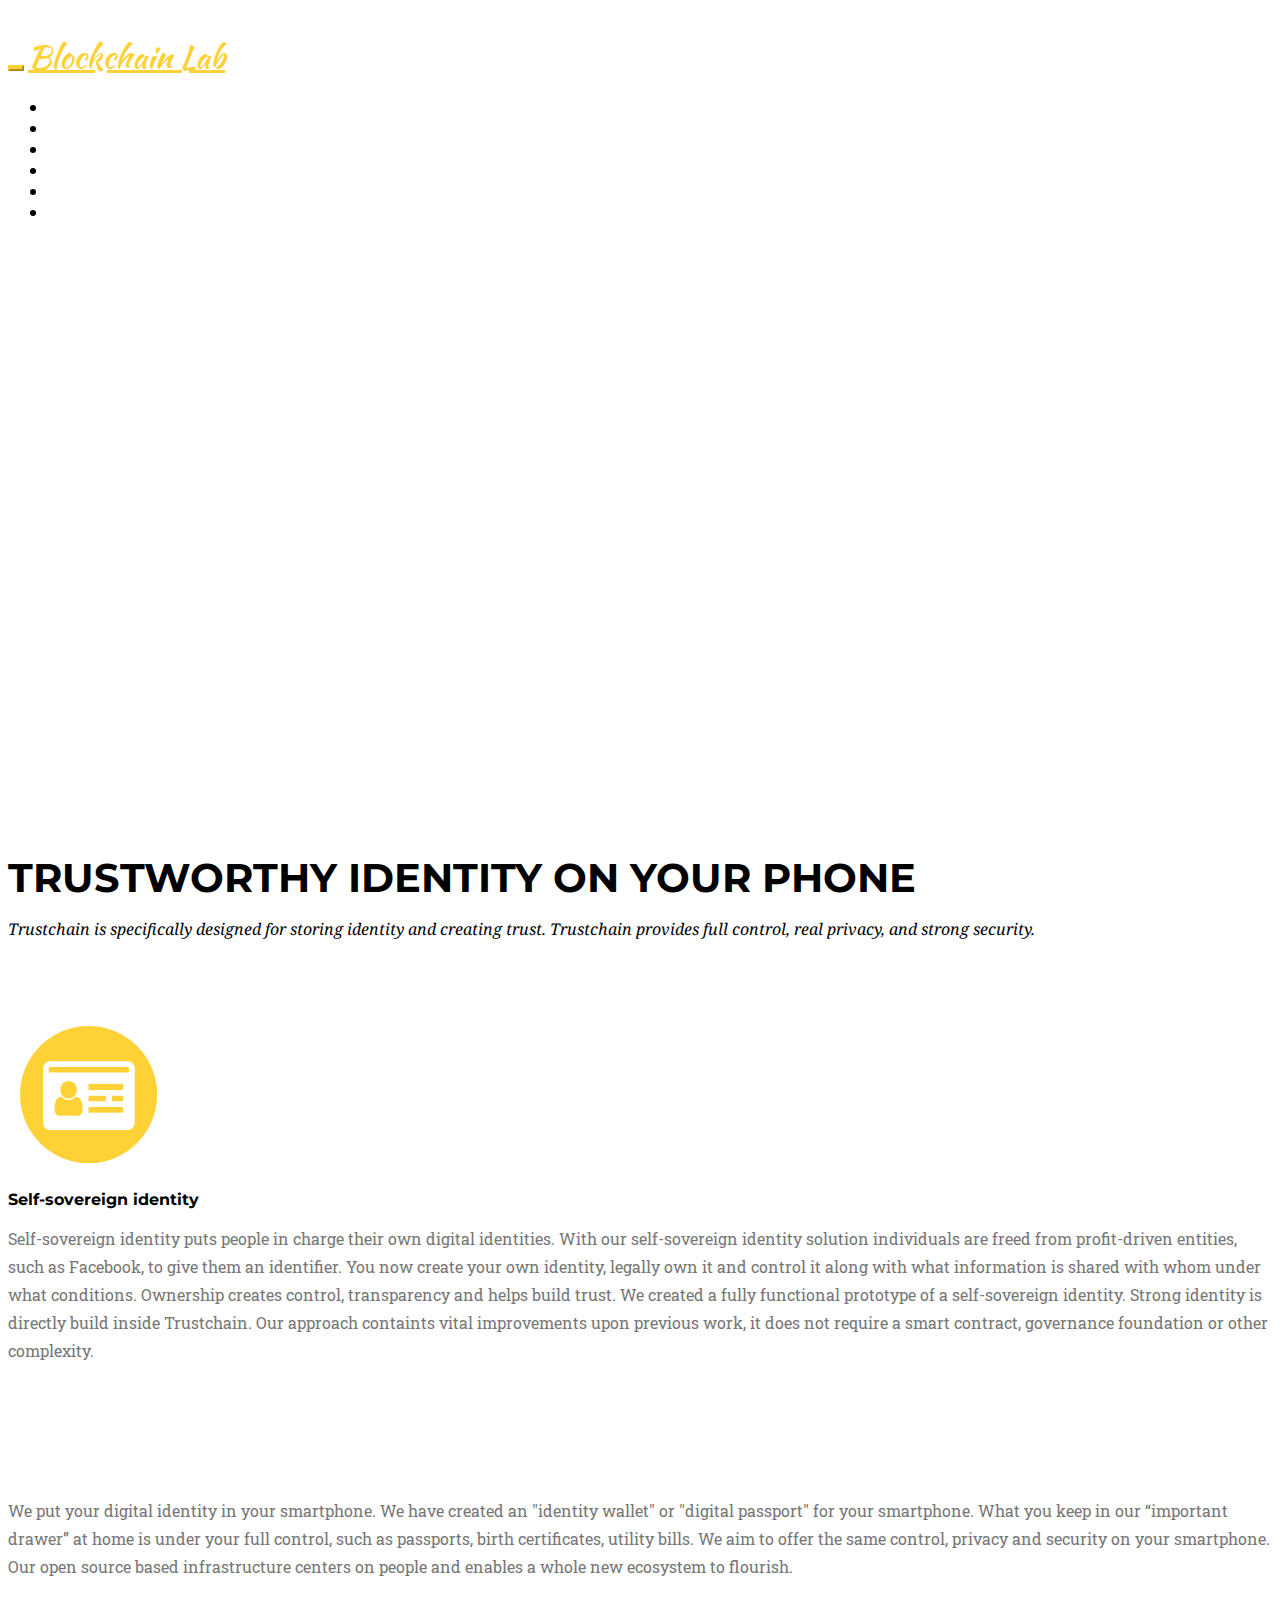
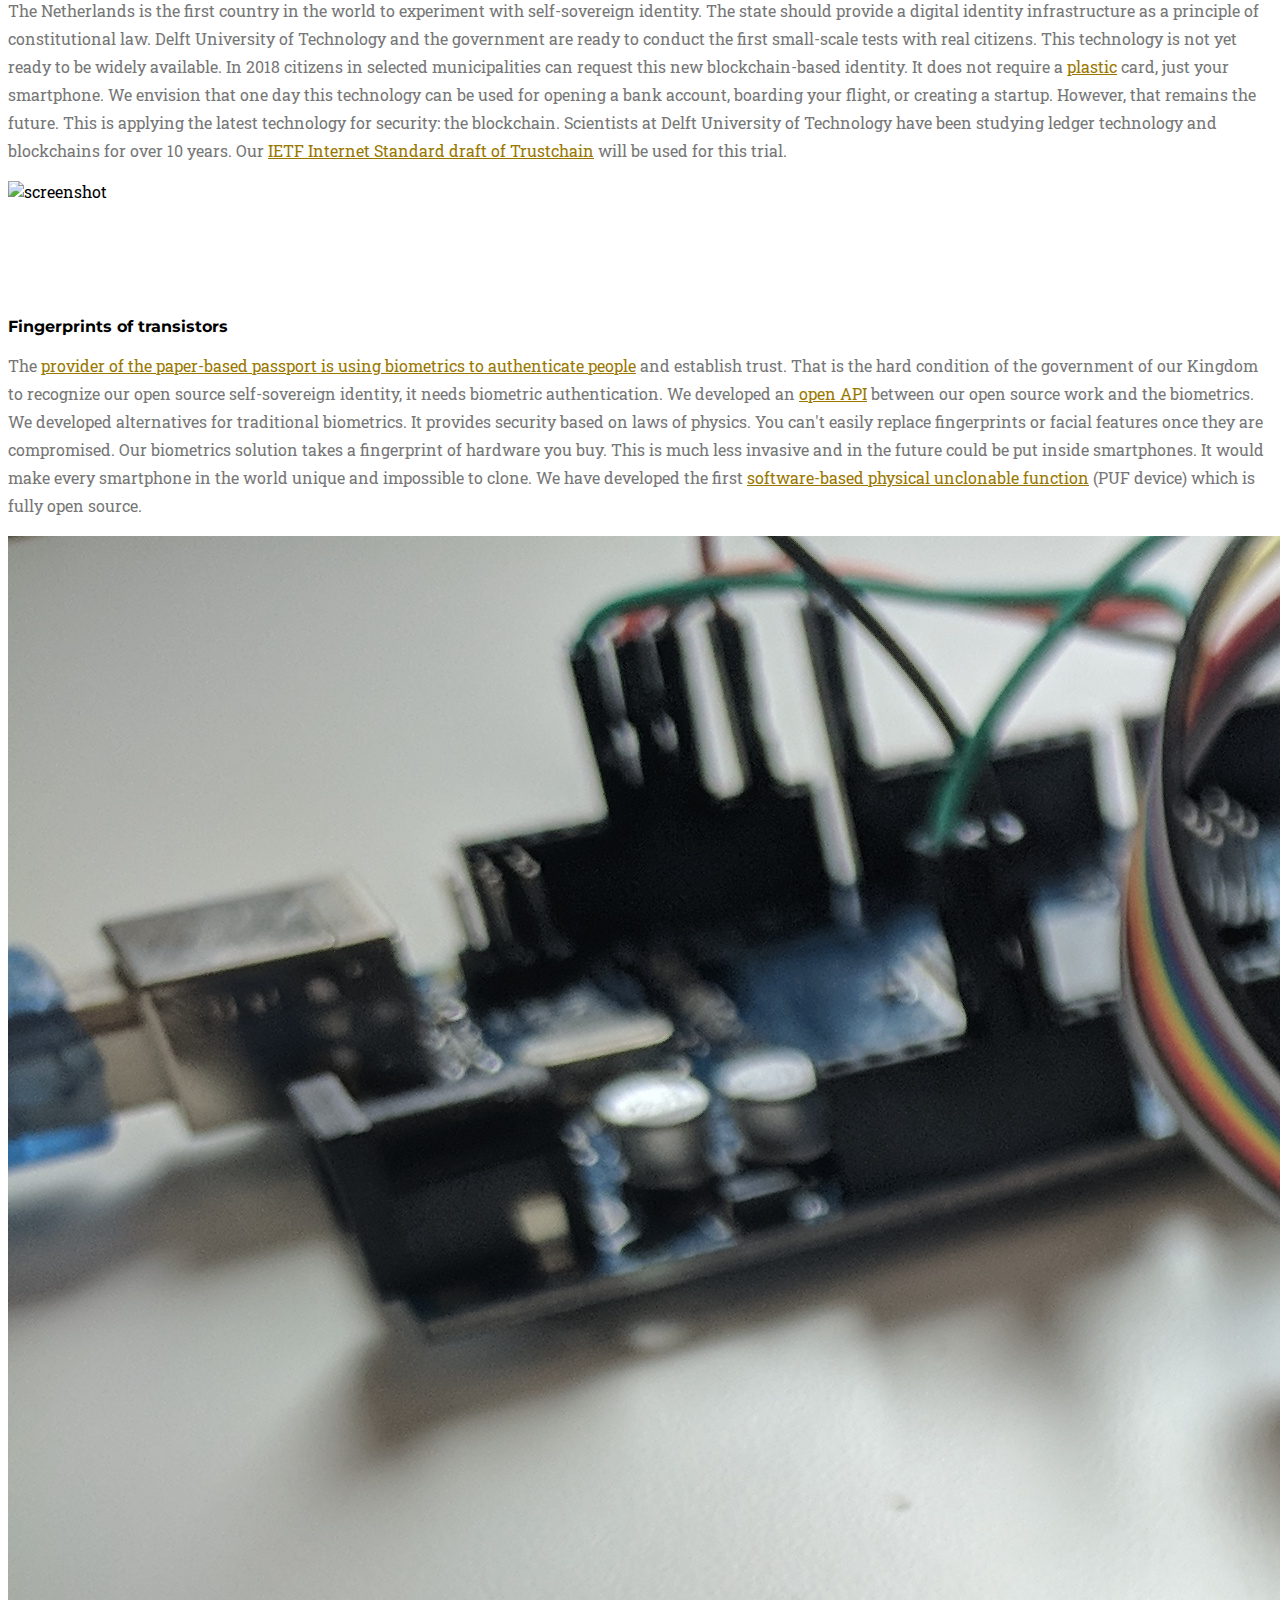
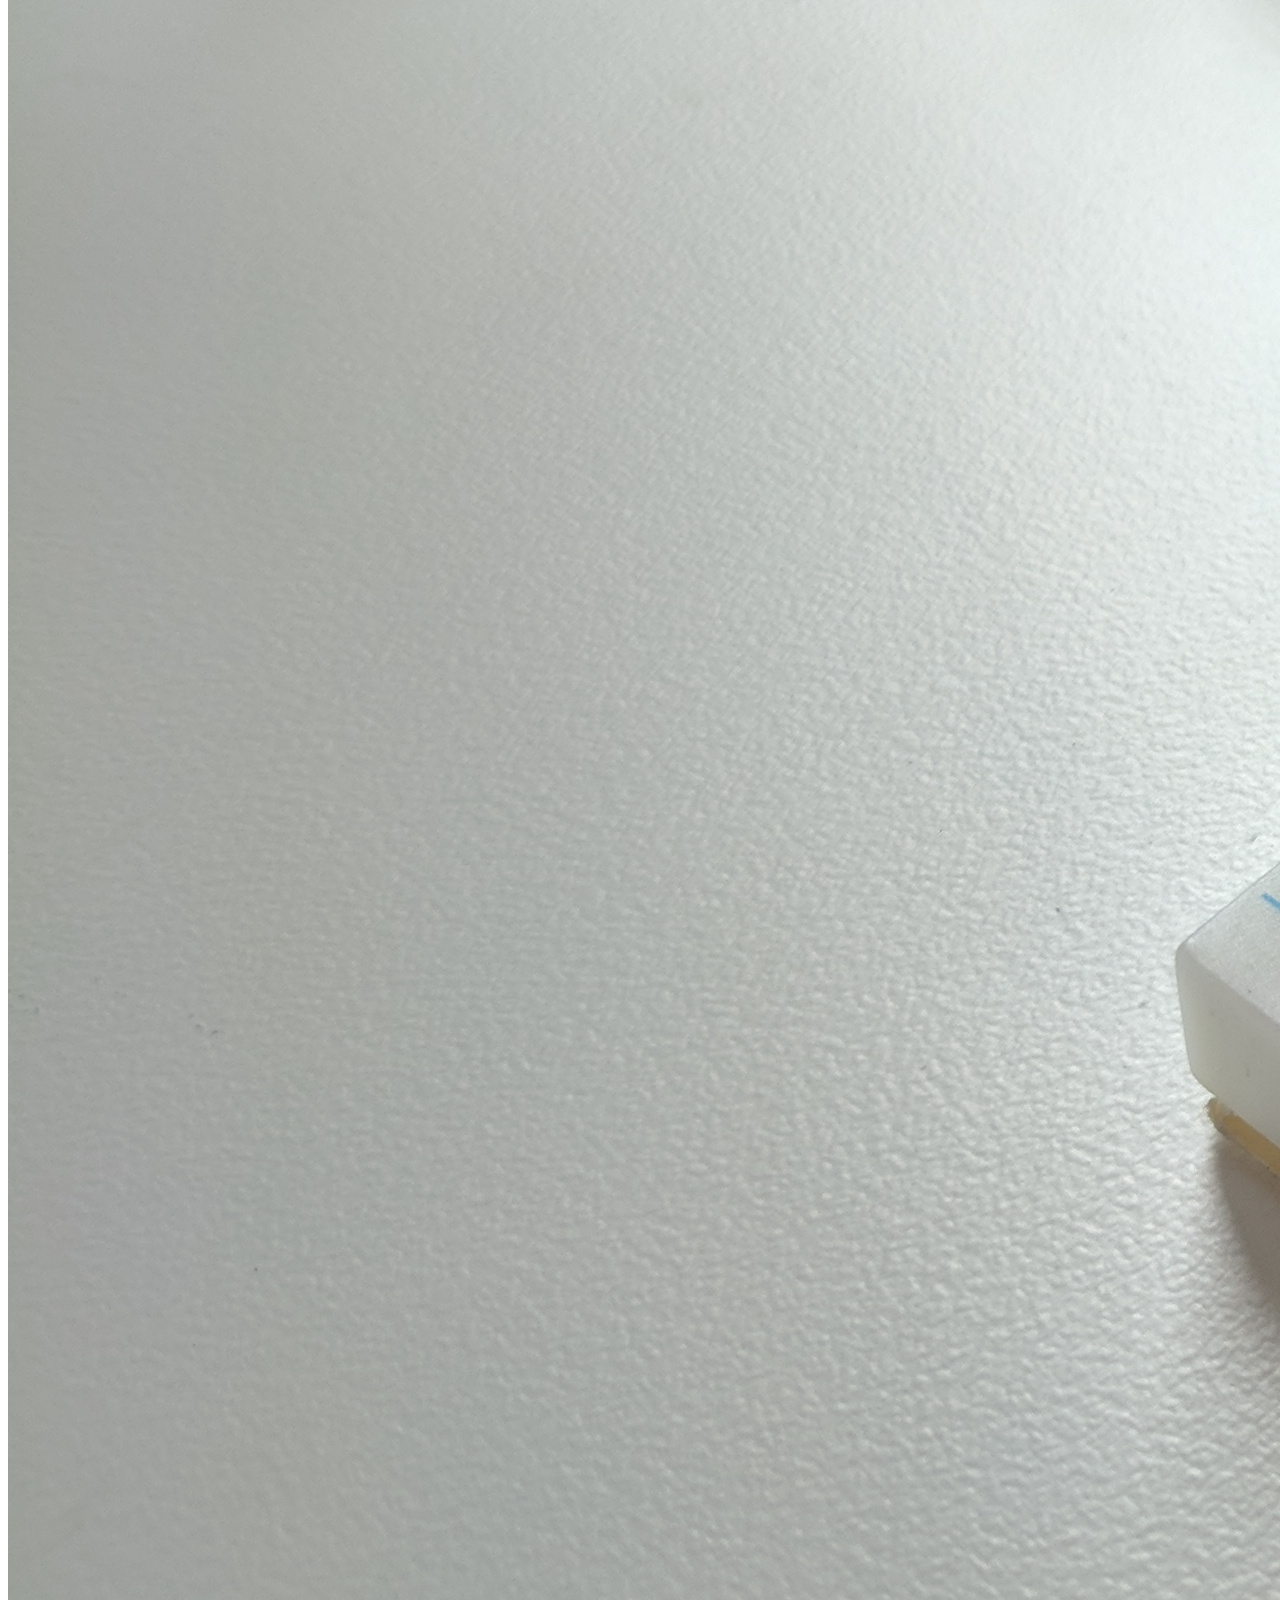
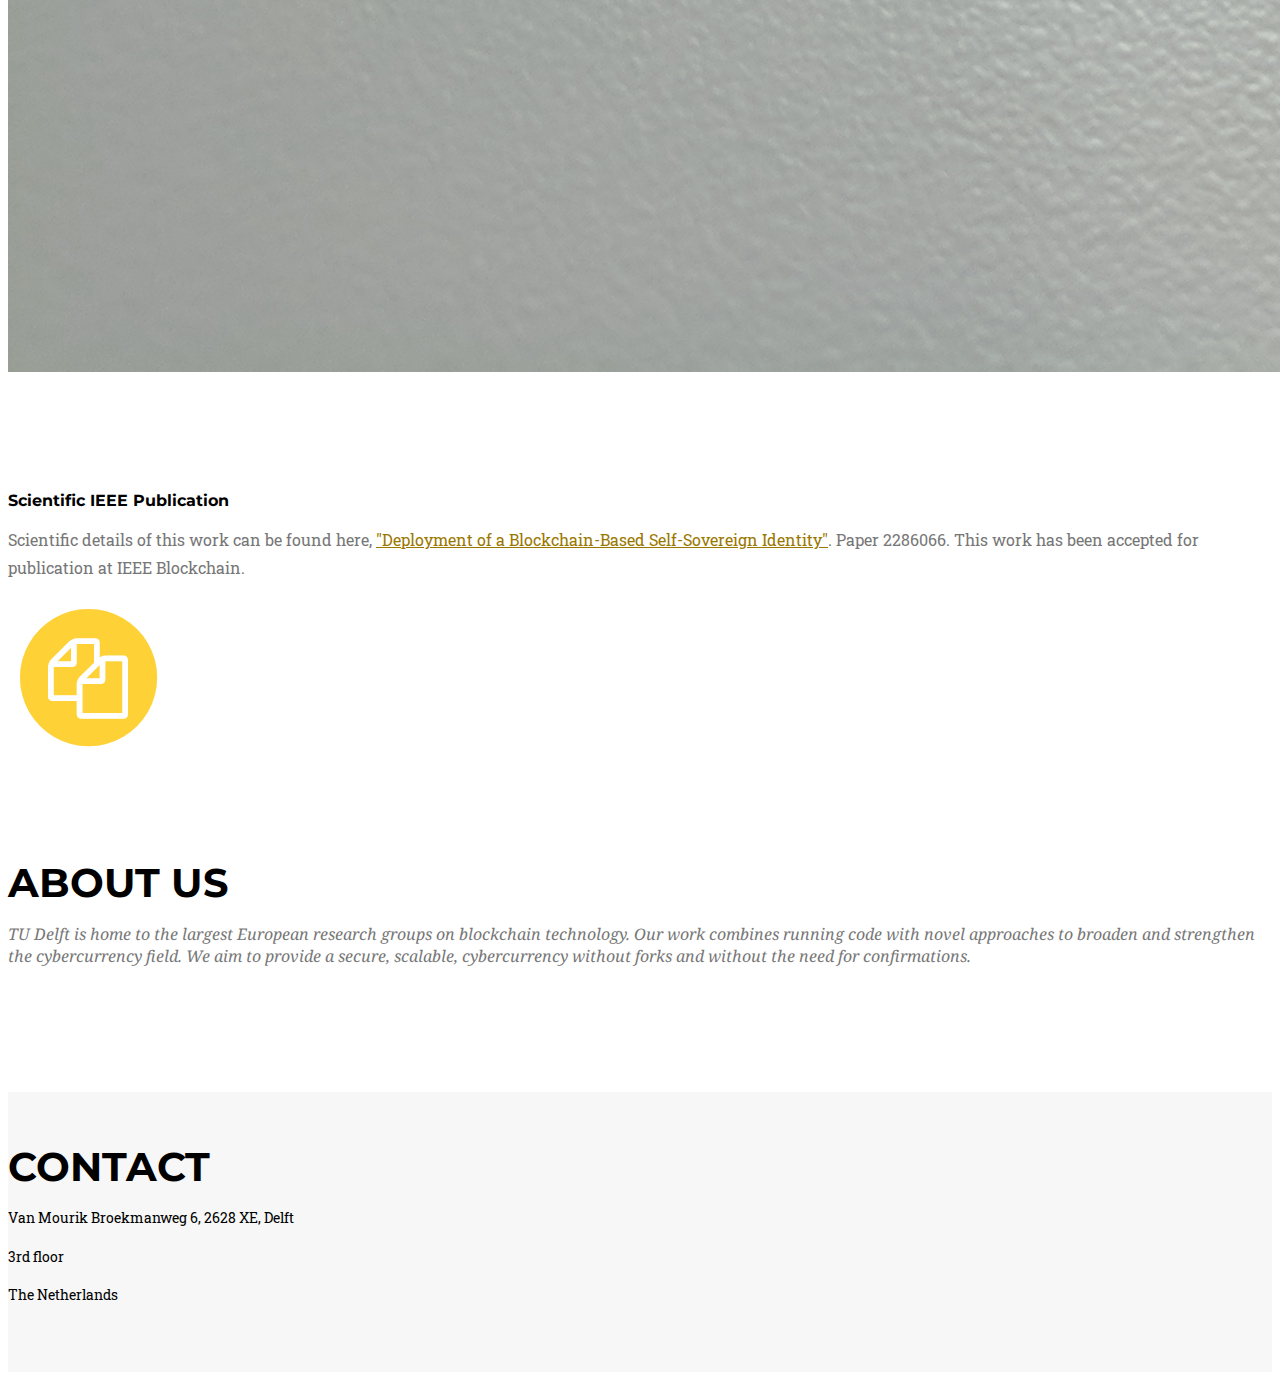
==== commit e3c4a316: "updated arxiv paper url" ====
--- a/trust/index.html
+++ b/trust/index.html
@@ -125,10 +125,7 @@
             <div class="row">
                 <div class="col-md-6 text-center">
                        <p class="large text-muted">We put your digital identity in your smartphone. We have created an "identity wallet" or "digital passport" for your smartphone. What you keep in our “important drawer” at home is under your full control, such as passports, birth certificates, utility bills. We aim to offer the same control, privacy and security on your smartphone. Our open source based infrastructure centers on people and enables a whole new ecosystem to flourish.</p>
-                   </div>
-            </div>
-            <div class="row">
-                    <div class="col-md-6 text-center">
+
                        <p class="large text-muted">
                            The Netherlands is the first country in the world to experiment with self-sovereign identity.
                            The state should provide a digital identity infrastructure as a principle of constitutional law.
@@ -137,9 +134,7 @@
                            
                             This is applying the latest technology for security: the blockchain. Scientists at Delft University of Technology have been studying ledger technology and blockchains for over 10 years. Our <a href="https://tools.ietf.org/id/draft-pouwelse-trustchain-01.html">IETF Internet Standard draft of Trustchain</a> will be used for this trial.<!-- Too much tech details.. ! -->
                             </p>
-                     </div>
-            </div>
-            <div class="row">
+                   </div>
                    <div class="col-md-6 text-center">
                           <img class="img-responsive img-centered" src="../img/self_sovereign_ID.png" alt="screenshot">
                    </div>                       
@@ -149,42 +144,39 @@
 
     <section id="biometrics">
         <div class="container">
-            <div class="row row-eq-height">
-                <div class="col-md-6">
-                         <div class="full-height">
-                                            <span class="fa-stack fa-5x icon-center">
-                                                 <i class="fa fa-circle fa-stack-2x text-primary"></i>
-                                                 <i class="fa fa-id-card fa-stack-1x fa-inverse"></i>
-                                            </span>
-                          </div>
-                </div>
-                <div class="col-md-6">
+            <div class="row">
+                <div class="col-md-6 col-md-push-6">
                     <h4 class="service-heading">Fingerprints of transistors</h4>
                     <p class="large text-muted">
                             The <a href="https://www.morpho.com/en/country/morpho-netherlands">provider of the paper-based passport is using biometrics to authenticate people</a> and establish trust. That is the hard condition of the government of our Kingdom to recognize our open source self-sovereign identity, it needs biometric authentication. We developed an <a href="https://github.com/Tribler/py-ipv8/issues/74">open API</a> between our open source work and the biometrics.                           
                            We developed alternatives for traditional biometrics. It provides security based on laws of physics. You can't easily replace fingerprints or facial features once they are compromised. Our biometrics solution takes a fingerprint of hardware you buy. This is much less invasive and in the future could be put inside smartphones. It would make every smartphone in the world unique and impossible to clone. We have developed the first <a href="https://www.google.nl/search?q=patent-free+puf">software-based physical unclonable function</a> (PUF device) which is fully open source.
                     </p>
                 </div>
-            </div>
-        </div>
-    </section>
-
-        <section id="IEEE">
+                <div class="col-md-6 col-md-pull-6">
+                         <div class="full-height">
+                                <img class="puf" src="../img/PUF_closeup__may2018.jpg"/>
+                          </div>
+                </div>
+            </div>
+        </div>
+    </section>
+
+    <section id="IEEE">
         <div class="container">
             <div class="row row-eq-height">
-                <div class="col-md-6">
-                         <div class="full-height">
-                                            <span class="fa-stack fa-5x icon-center">
-                                                 <i class="fa fa-circle fa-stack-2x text-primary"></i>
-                                                 <i class="fa fa-id-card fa-stack-1x fa-inverse"></i>
-                                            </span>
-                          </div>
-                </div>
                 <div class="col-md-6">
                     <h4 class="service-heading">Scientific IEEE Publication</h4>
                     <p class="large text-muted">
-                         ToDo: link to arXiv.org repo. Scientific details of this work can be found here, "Deployment of a Blockchain-Based Self-Sovereign Identity". Paper 2286066. This work has been accepted for publication at IEEE Blockchain.
+                         Scientific details of this work can be found here, <a target="_blank" href="https://arxiv.org/abs/1806.01926">"Deployment of a Blockchain-Based Self-Sovereign Identity"</a>. Paper 2286066. This work has been accepted for publication at IEEE Blockchain.
                     </p>
+                </div>
+                <div class="col-md-6">
+                        <div class="full-height">
+                            <span class="fa-stack fa-5x icon-center">
+                                 <i class="fa fa-circle fa-stack-2x text-primary"></i>
+                                 <i class="fa far fa-copy fa-stack-1x fa-inverse"></i>
+                            </span>
+                        </div>
                 </div>
             </div>
         </div>
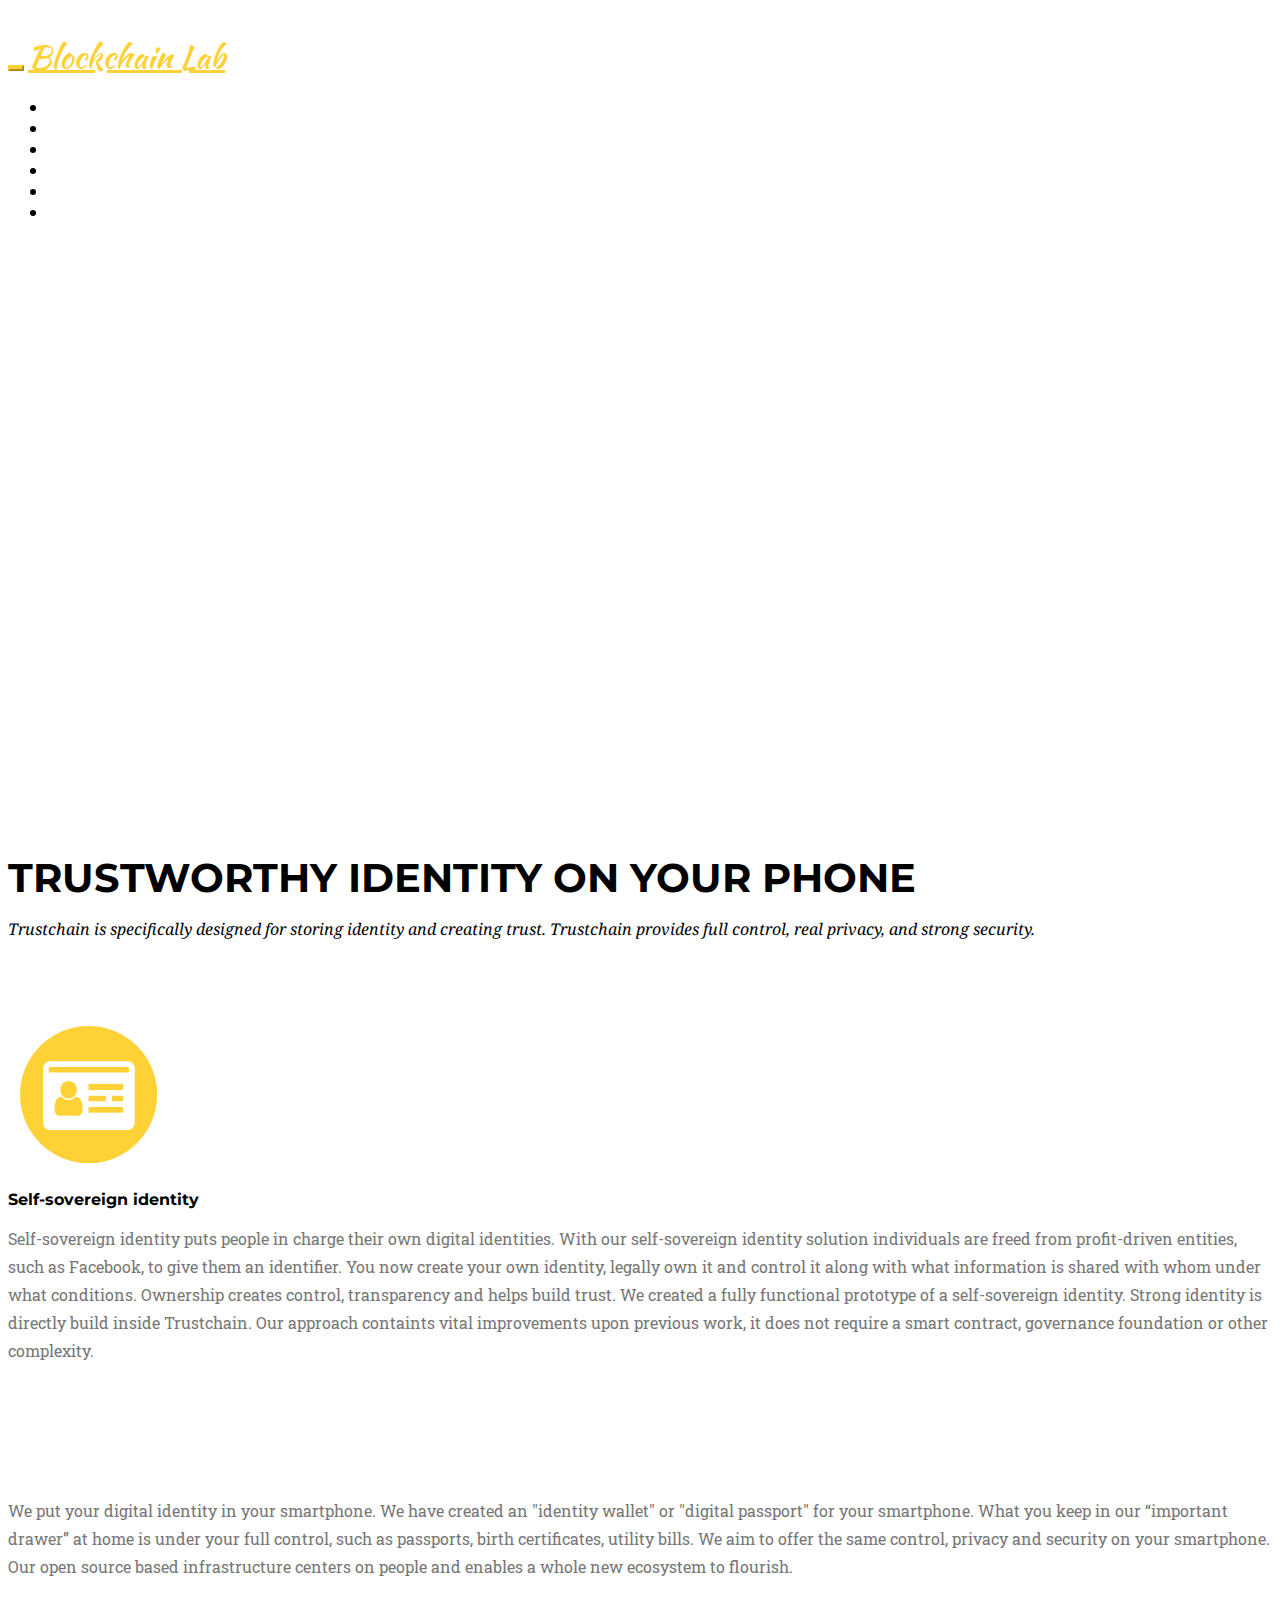
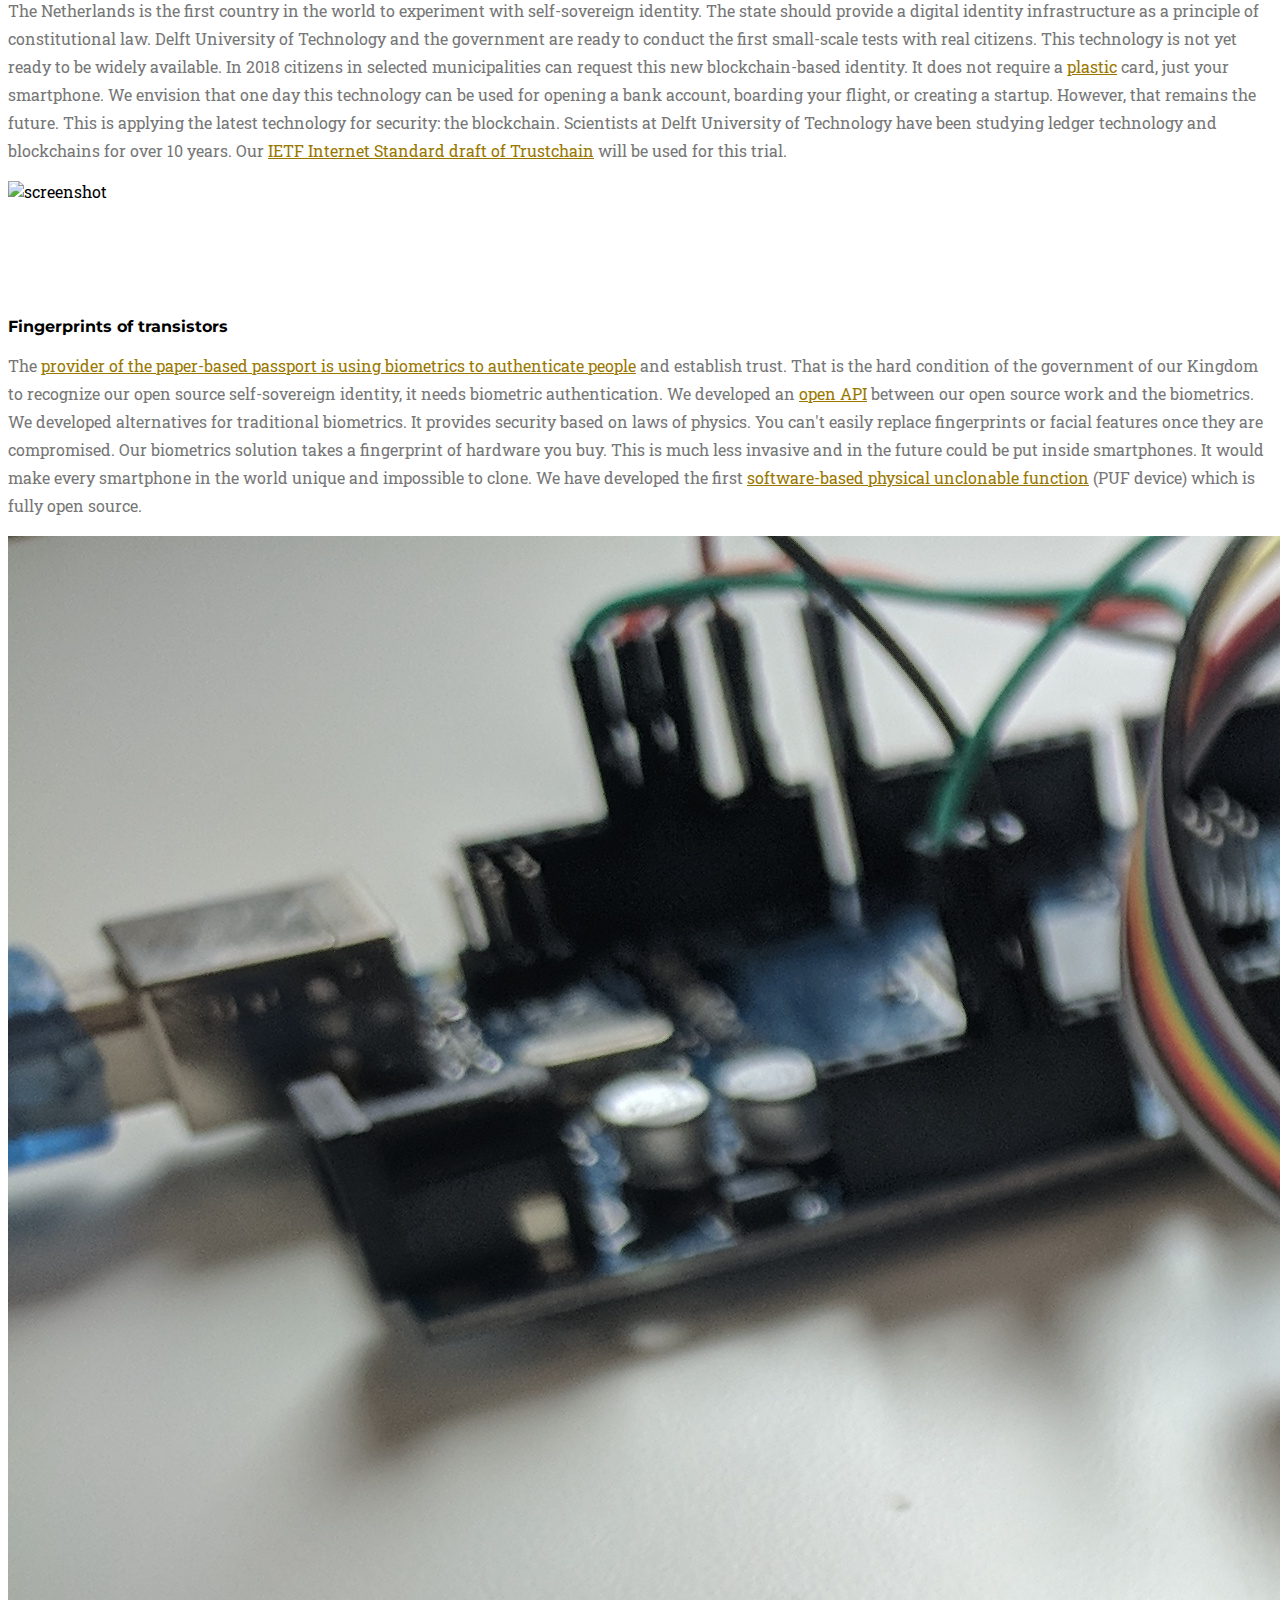
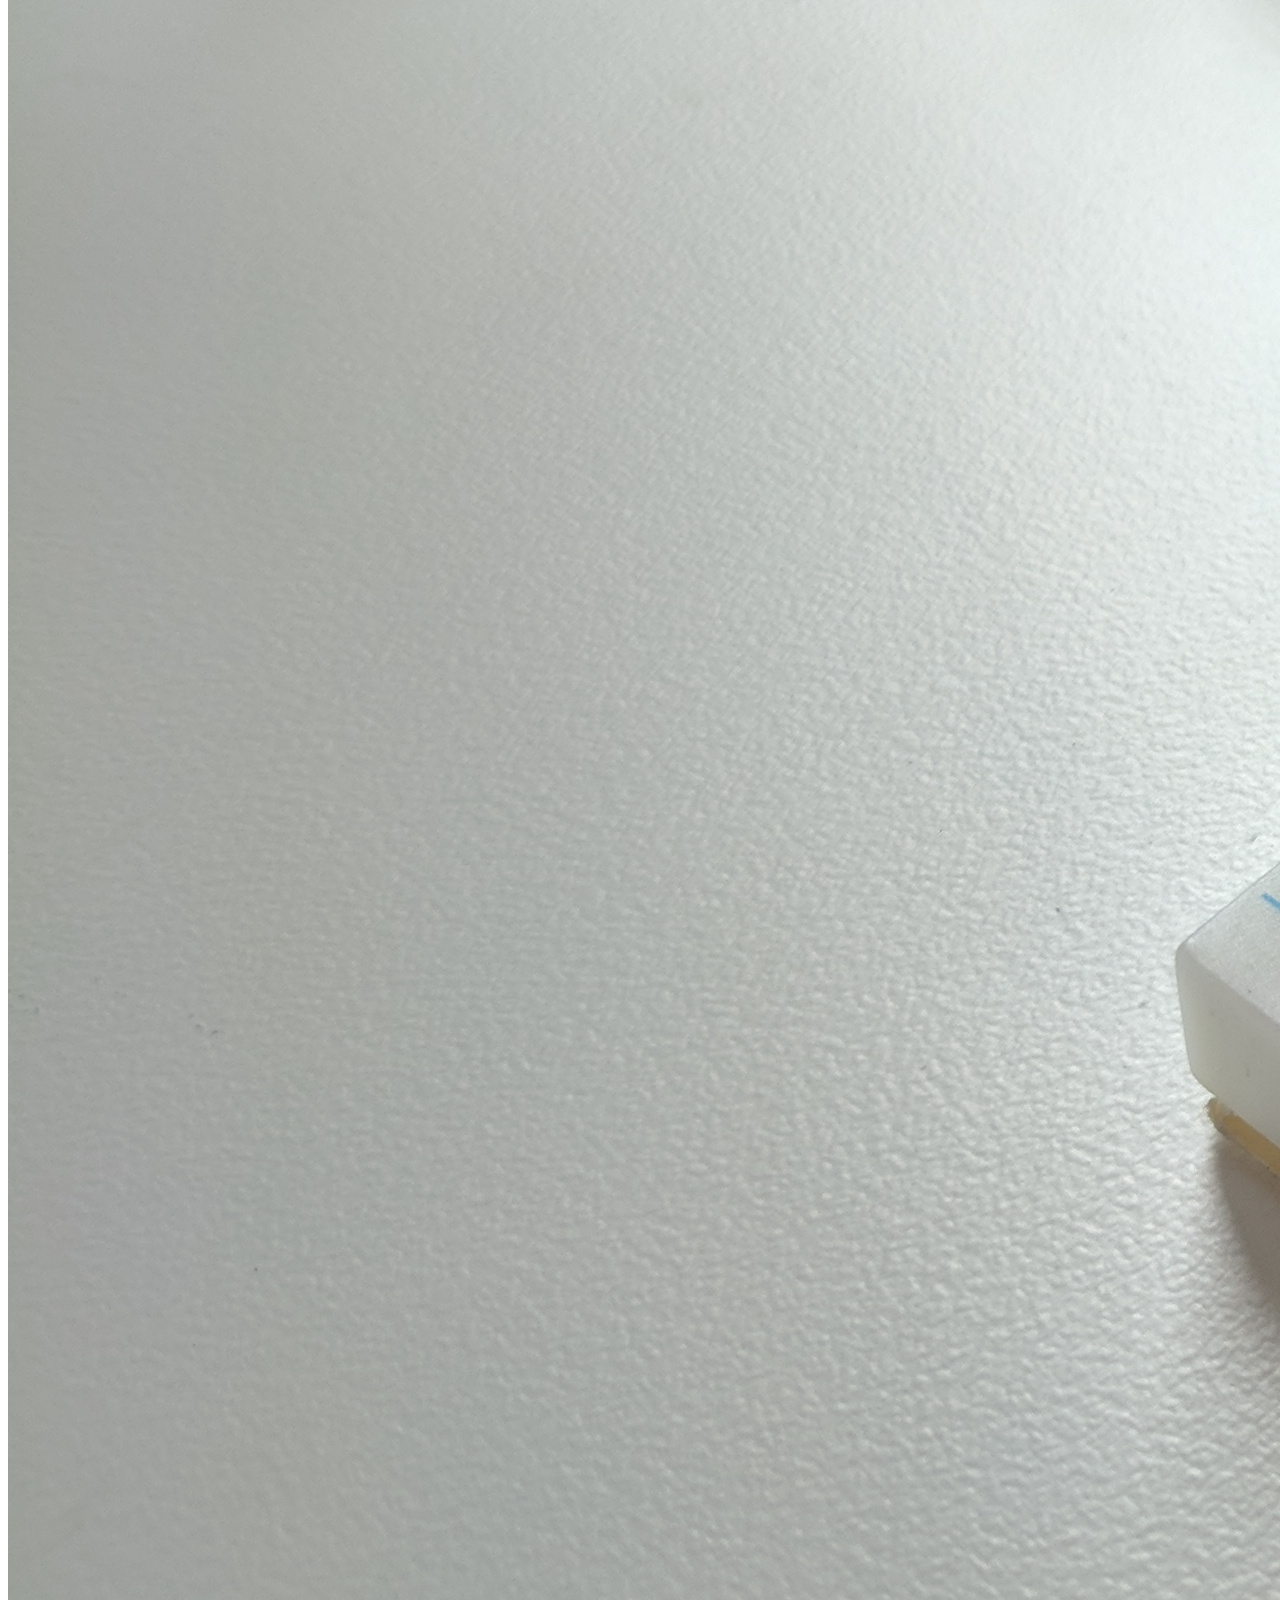
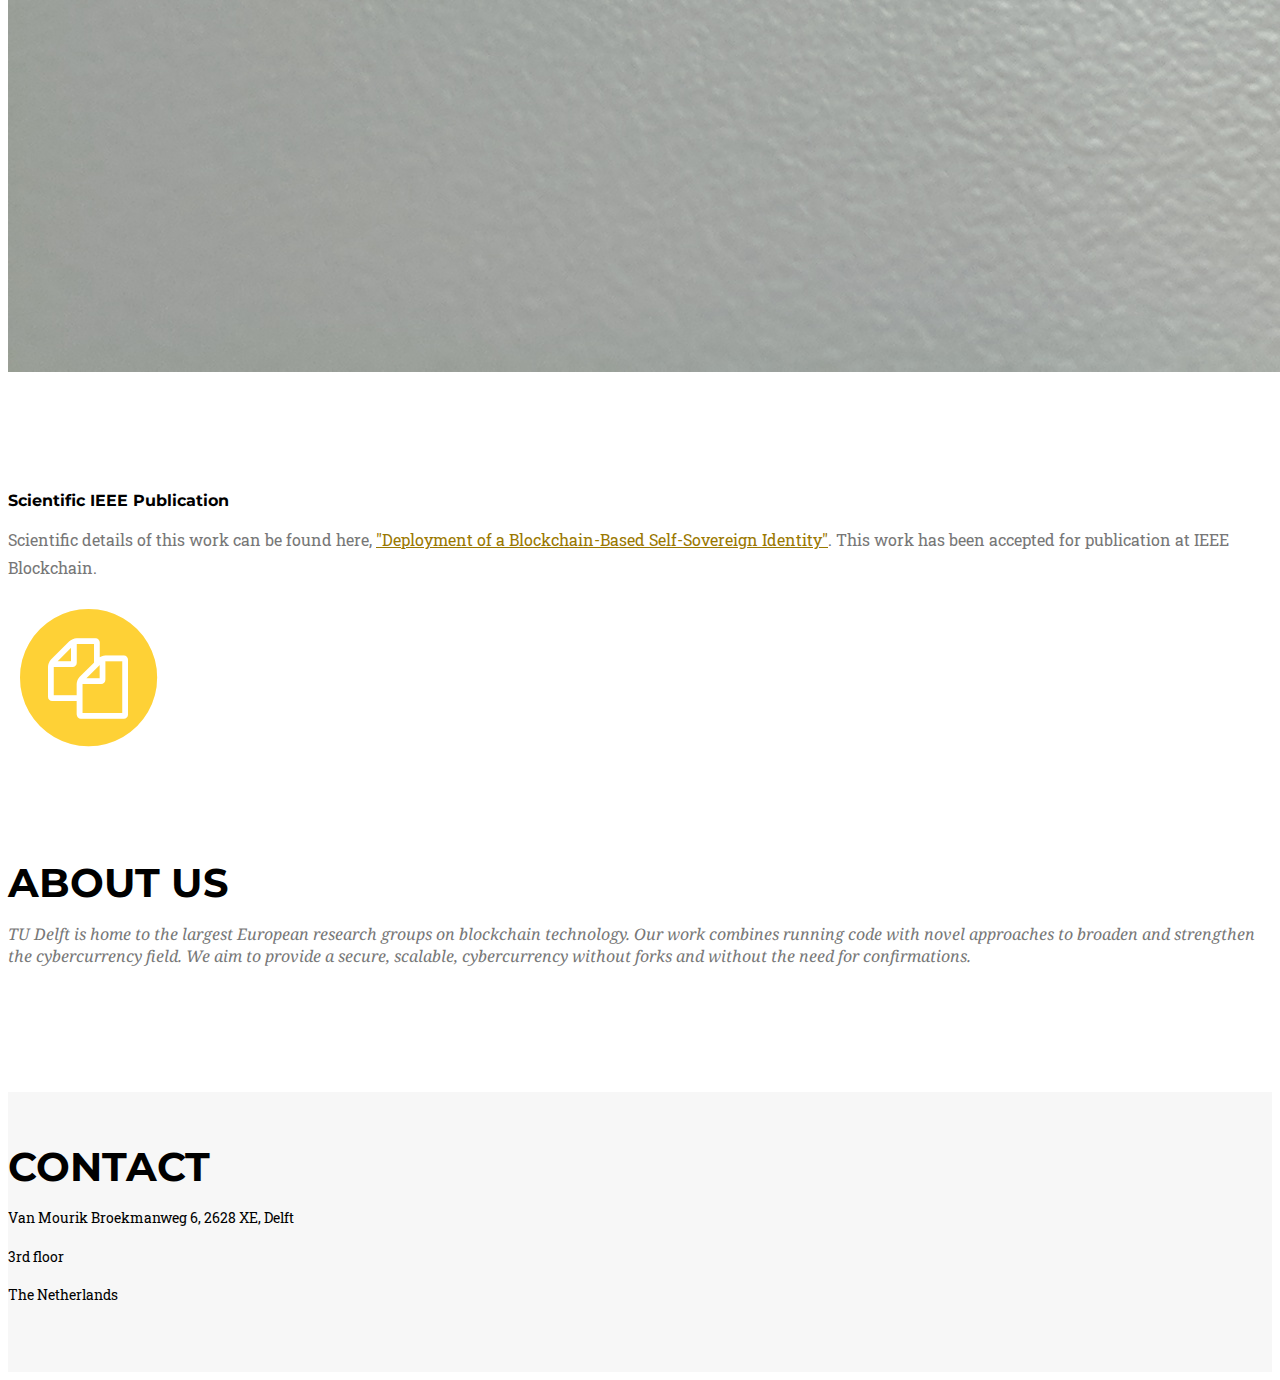
==== commit 1b38e675: "Also httpsified trust URLs" ====
--- a/trust/index.html
+++ b/trust/index.html
@@ -21,11 +21,11 @@
 
     <!-- Custom Fonts -->
     <!-- Manually upgraded to 4.7 by replacing /4.1.0/ -->
-    <link href="http://maxcdn.bootstrapcdn.com/font-awesome/4.7.0/css/font-awesome.min.css" rel="stylesheet" type="text/css">
-    <link href="http://fonts.googleapis.com/css?family=Montserrat:400,700" rel="stylesheet" type="text/css">
-    <link href='http://fonts.googleapis.com/css?family=Kaushan+Script' rel='stylesheet' type='text/css'>
-    <link href='http://fonts.googleapis.com/css?family=Droid+Serif:400,700,400italic,700italic' rel='stylesheet' type='text/css'>
-    <link href='http://fonts.googleapis.com/css?family=Roboto+Slab:400,100,300,700' rel='stylesheet' type='text/css'>
+    <link href="https://maxcdn.bootstrapcdn.com/font-awesome/4.7.0/css/font-awesome.min.css" rel="stylesheet" type="text/css">
+    <link href="https://fonts.googleapis.com/css?family=Montserrat:400,700" rel="stylesheet" type="text/css">
+    <link href='https://fonts.googleapis.com/css?family=Kaushan+Script' rel='stylesheet' type='text/css'>
+    <link href='https://fonts.googleapis.com/css?family=Droid+Serif:400,700,400italic,700italic' rel='stylesheet' type='text/css'>
+    <link href='https://fonts.googleapis.com/css?family=Roboto+Slab:400,100,300,700' rel='stylesheet' type='text/css'>
 
     <!-- HTML5 Shim and Respond.js IE8 support of HTML5 elements and media queries -->
     <!-- WARNING: Respond.js doesn't work if you view the page via file:// -->
@@ -167,7 +167,7 @@
                 <div class="col-md-6">
                     <h4 class="service-heading">Scientific IEEE Publication</h4>
                     <p class="large text-muted">
-                         Scientific details of this work can be found here, <a target="_blank" href="https://arxiv.org/abs/1806.01926">"Deployment of a Blockchain-Based Self-Sovereign Identity"</a>. Paper 2286066. This work has been accepted for publication at IEEE Blockchain.
+                         Scientific details of this work can be found here, <a target="_blank" href="https://arxiv.org/abs/1806.01926">"Deployment of a Blockchain-Based Self-Sovereign Identity"</a>. This work has been accepted for publication at IEEE Blockchain.
                     </p>
                 </div>
                 <div class="col-md-6">
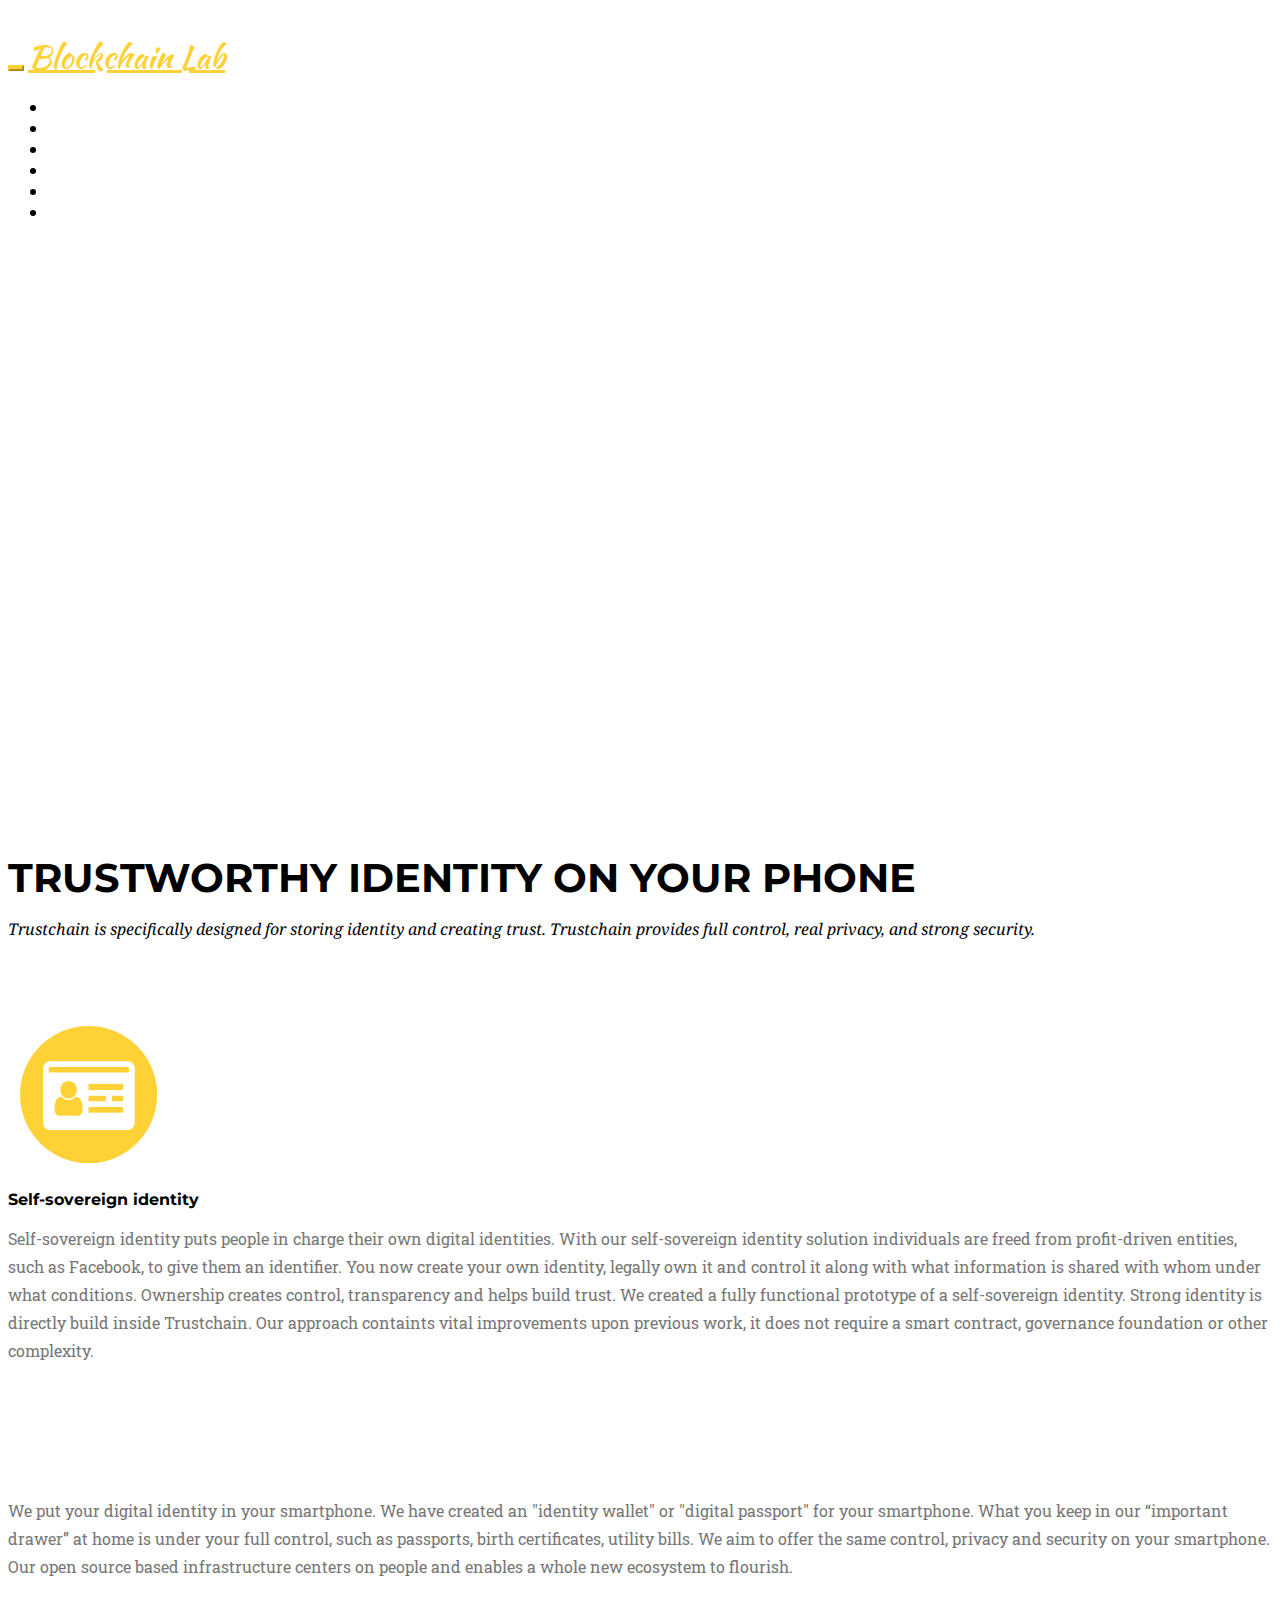
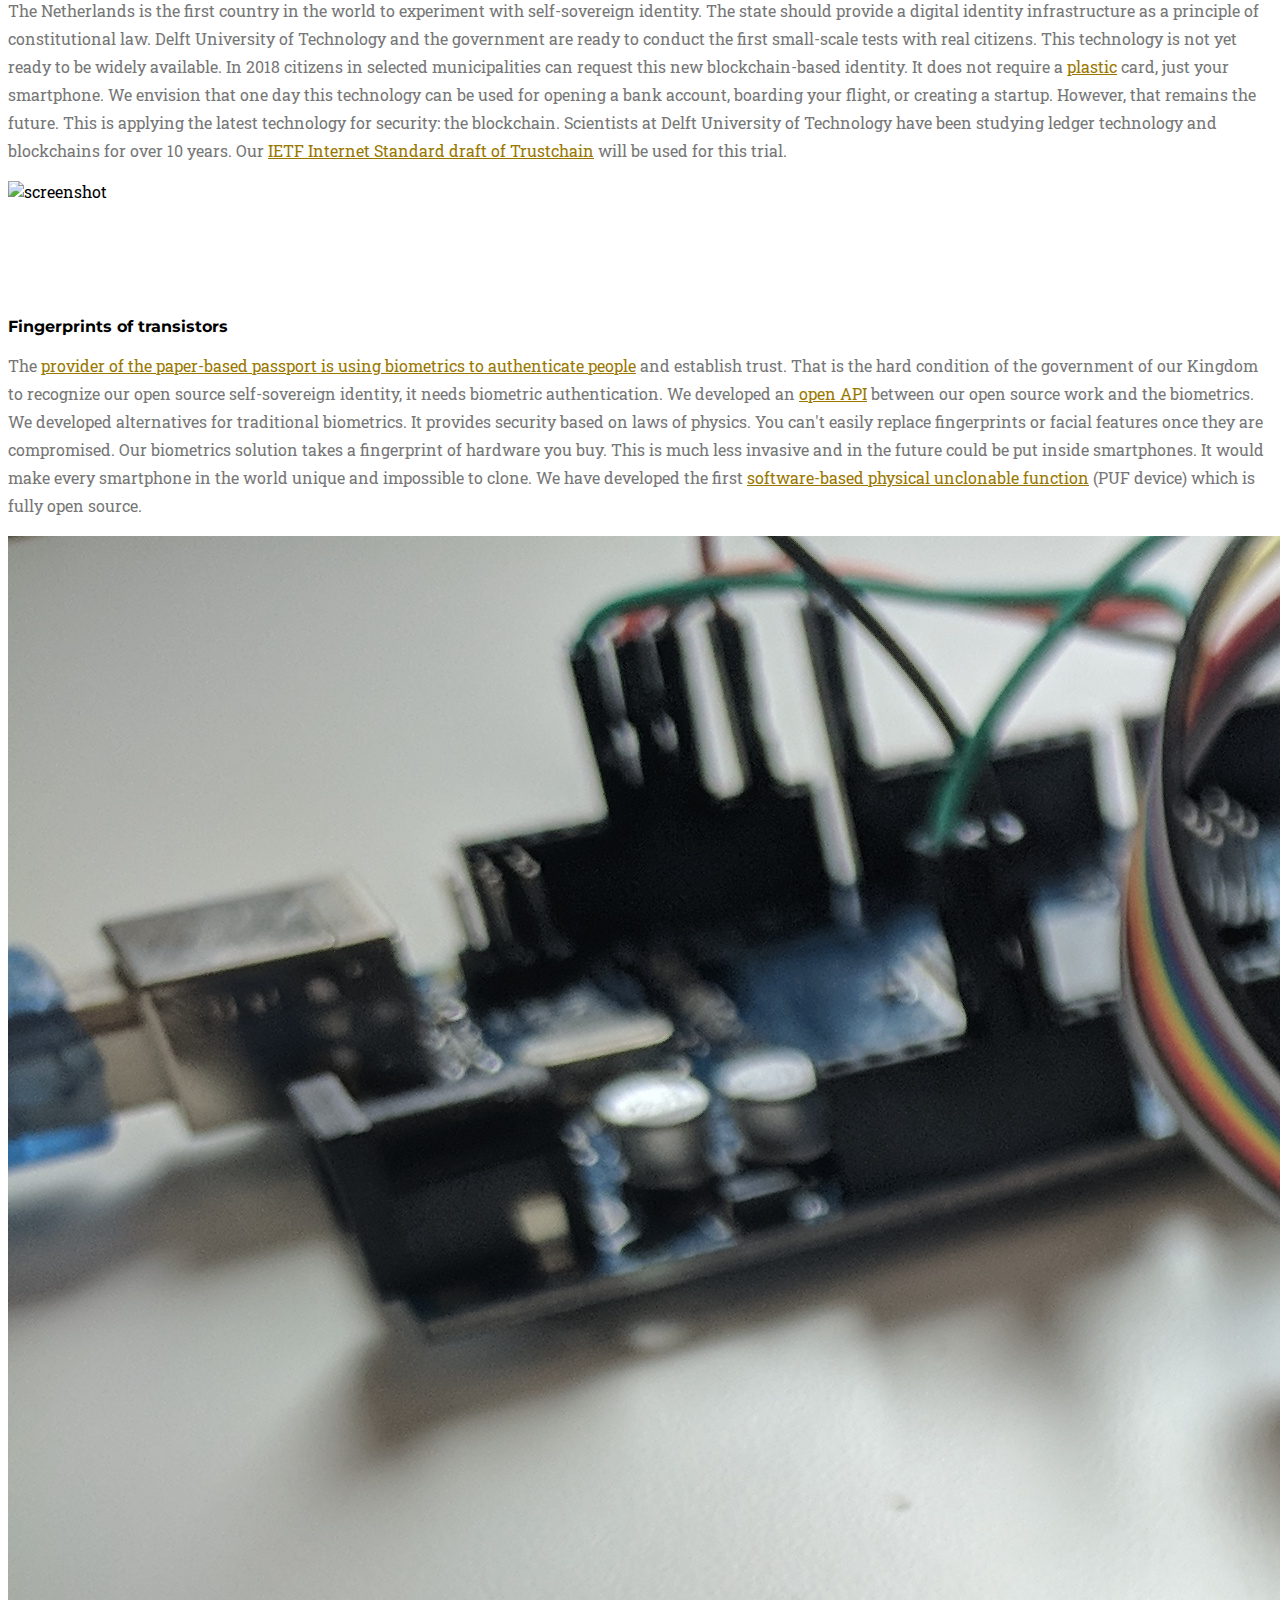
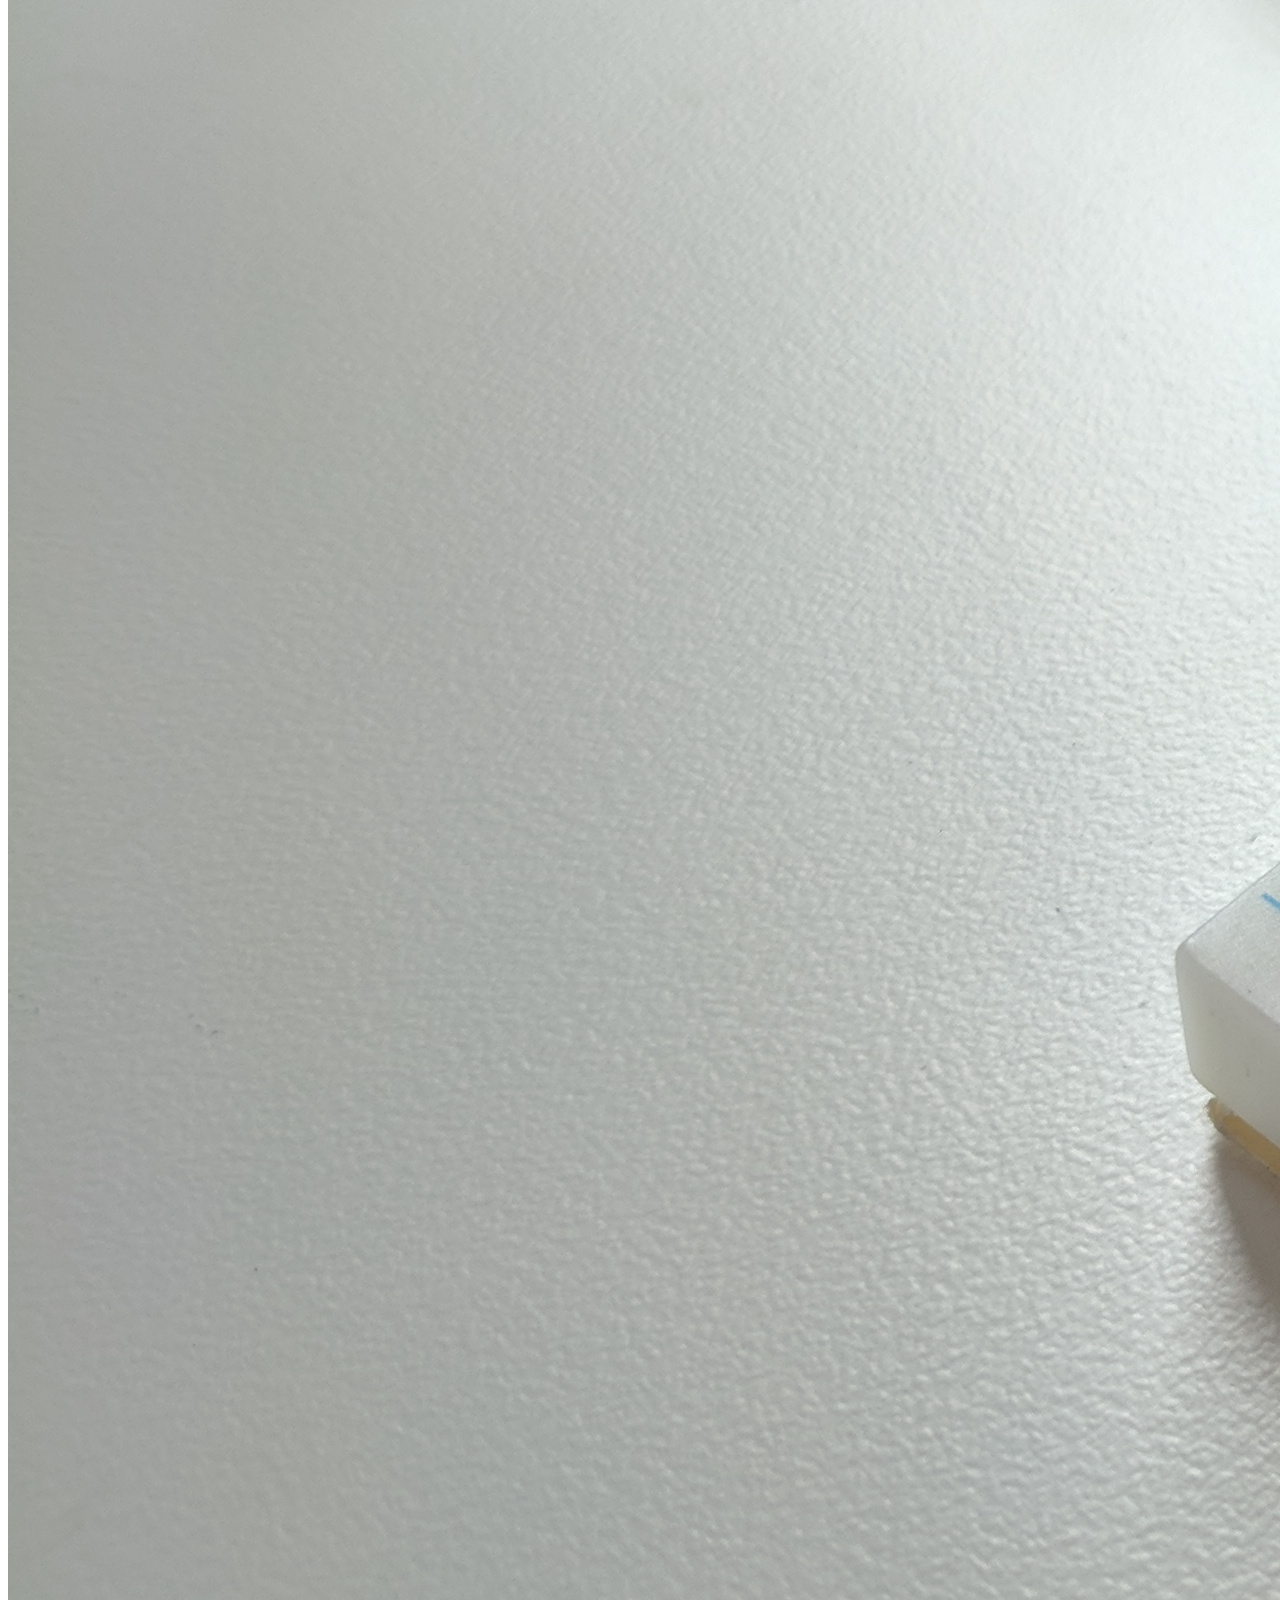
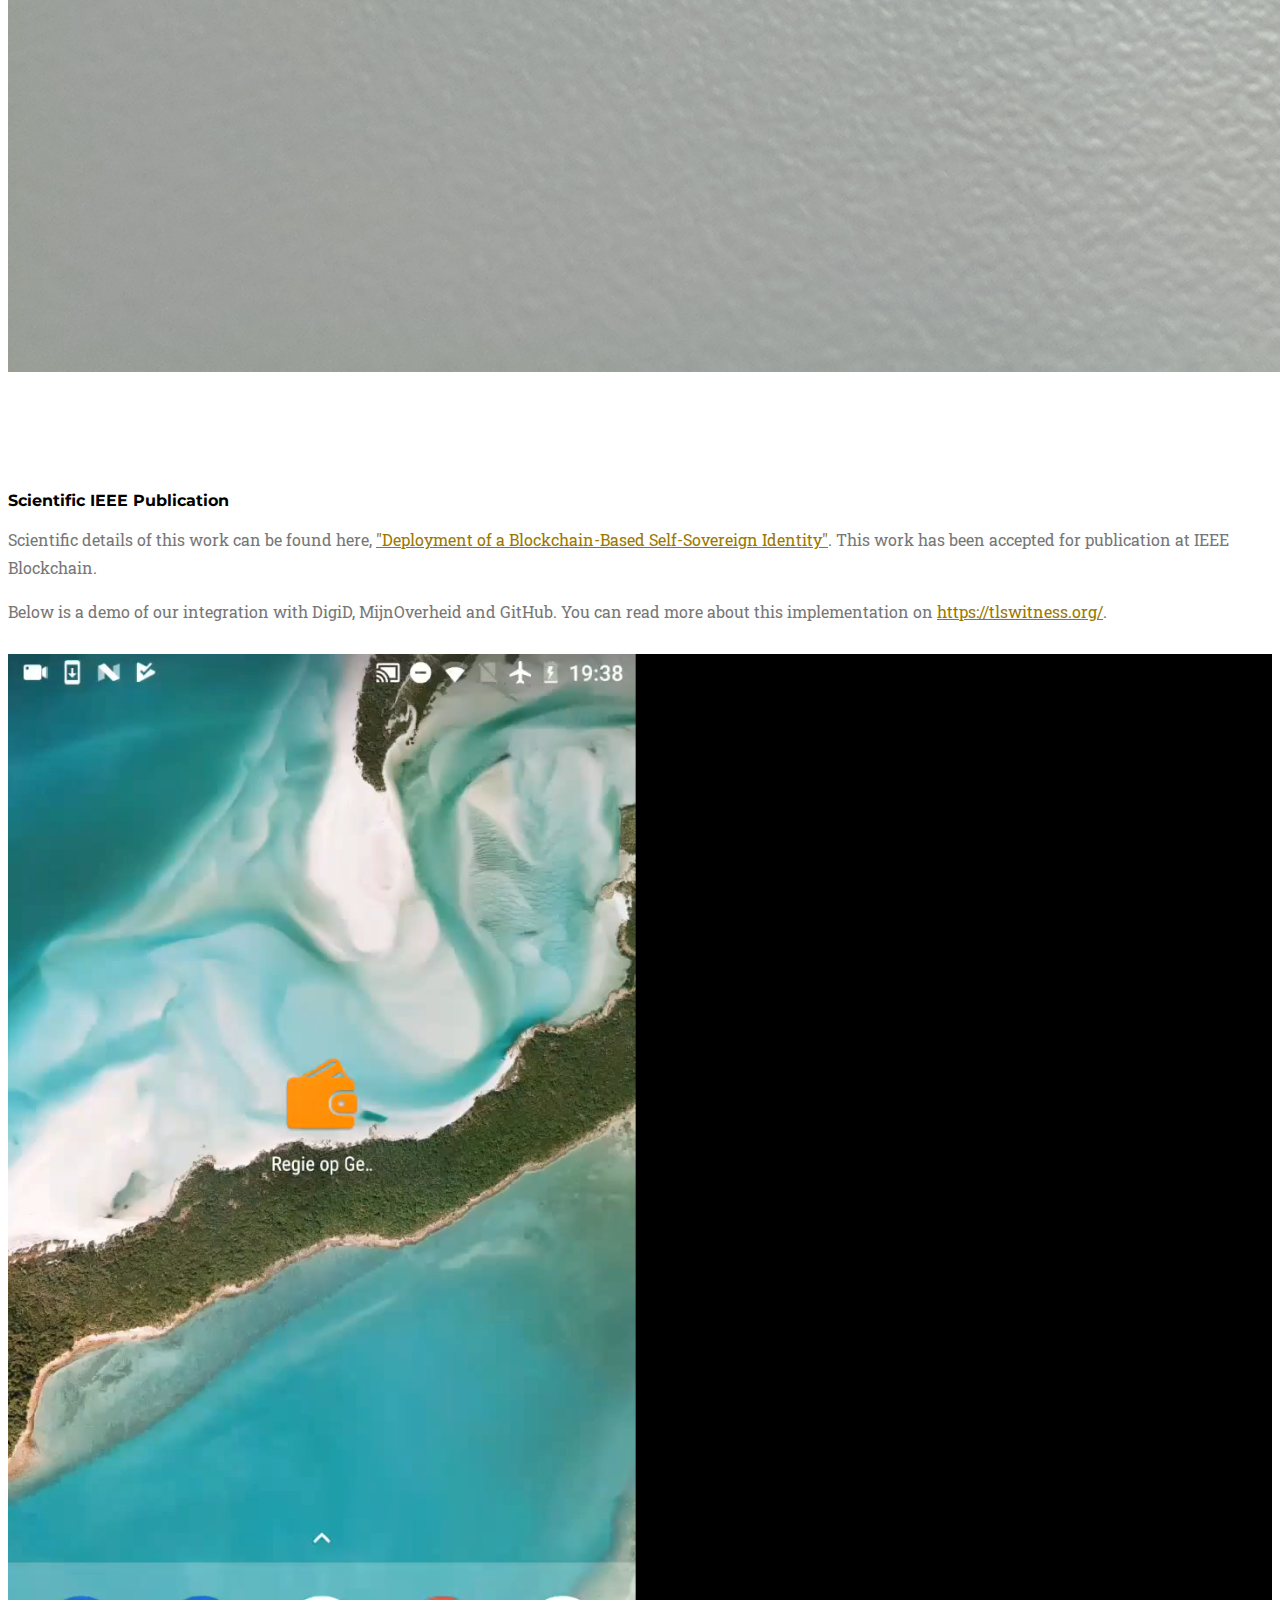
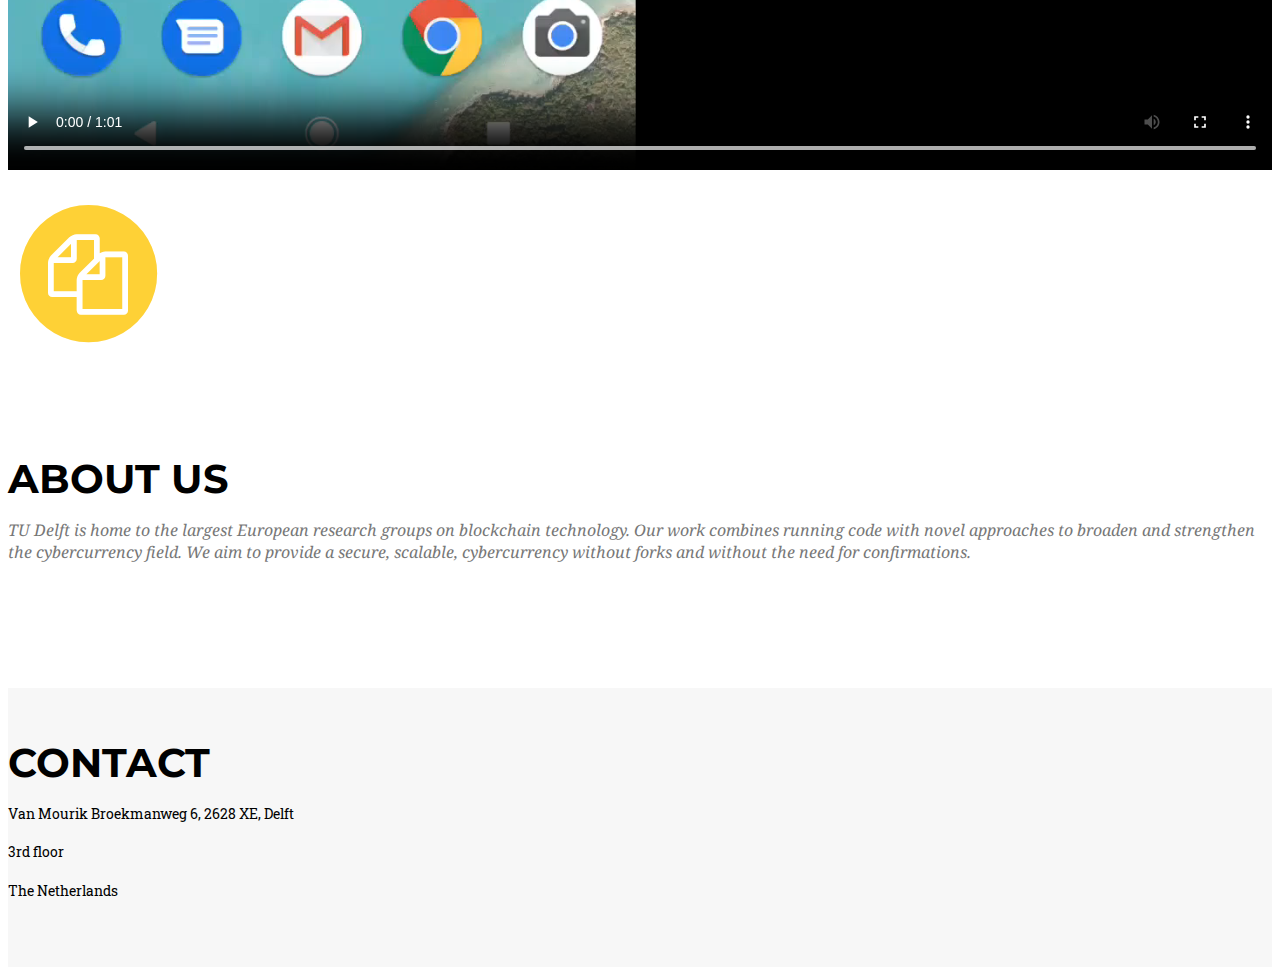
==== commit b8948687: "Added preview of TLSWitness on trust page" ====
--- a/trust/index.html
+++ b/trust/index.html
@@ -169,6 +169,12 @@
                     <p class="large text-muted">
                          Scientific details of this work can be found here, <a target="_blank" href="https://arxiv.org/abs/1806.01926">"Deployment of a Blockchain-Based Self-Sovereign Identity"</a>. This work has been accepted for publication at IEEE Blockchain.
                     </p>
+                    <p class="large text-muted"> Below is a demo of our integration with DigiD, MijnOverheid and GitHub. You can read more about this implementation on <a href="https://tlswitness.org/">https://tlswitness.org/</a>.<br><br>
+                        <video width=100% controls>
+                             <source src="attest_and_use.mp4" type="video/mp4">
+                             Your browser does not support the video tag.
+                        </video>
+                    </p>                    
                 </div>
                 <div class="col-md-6">
                         <div class="full-height">
